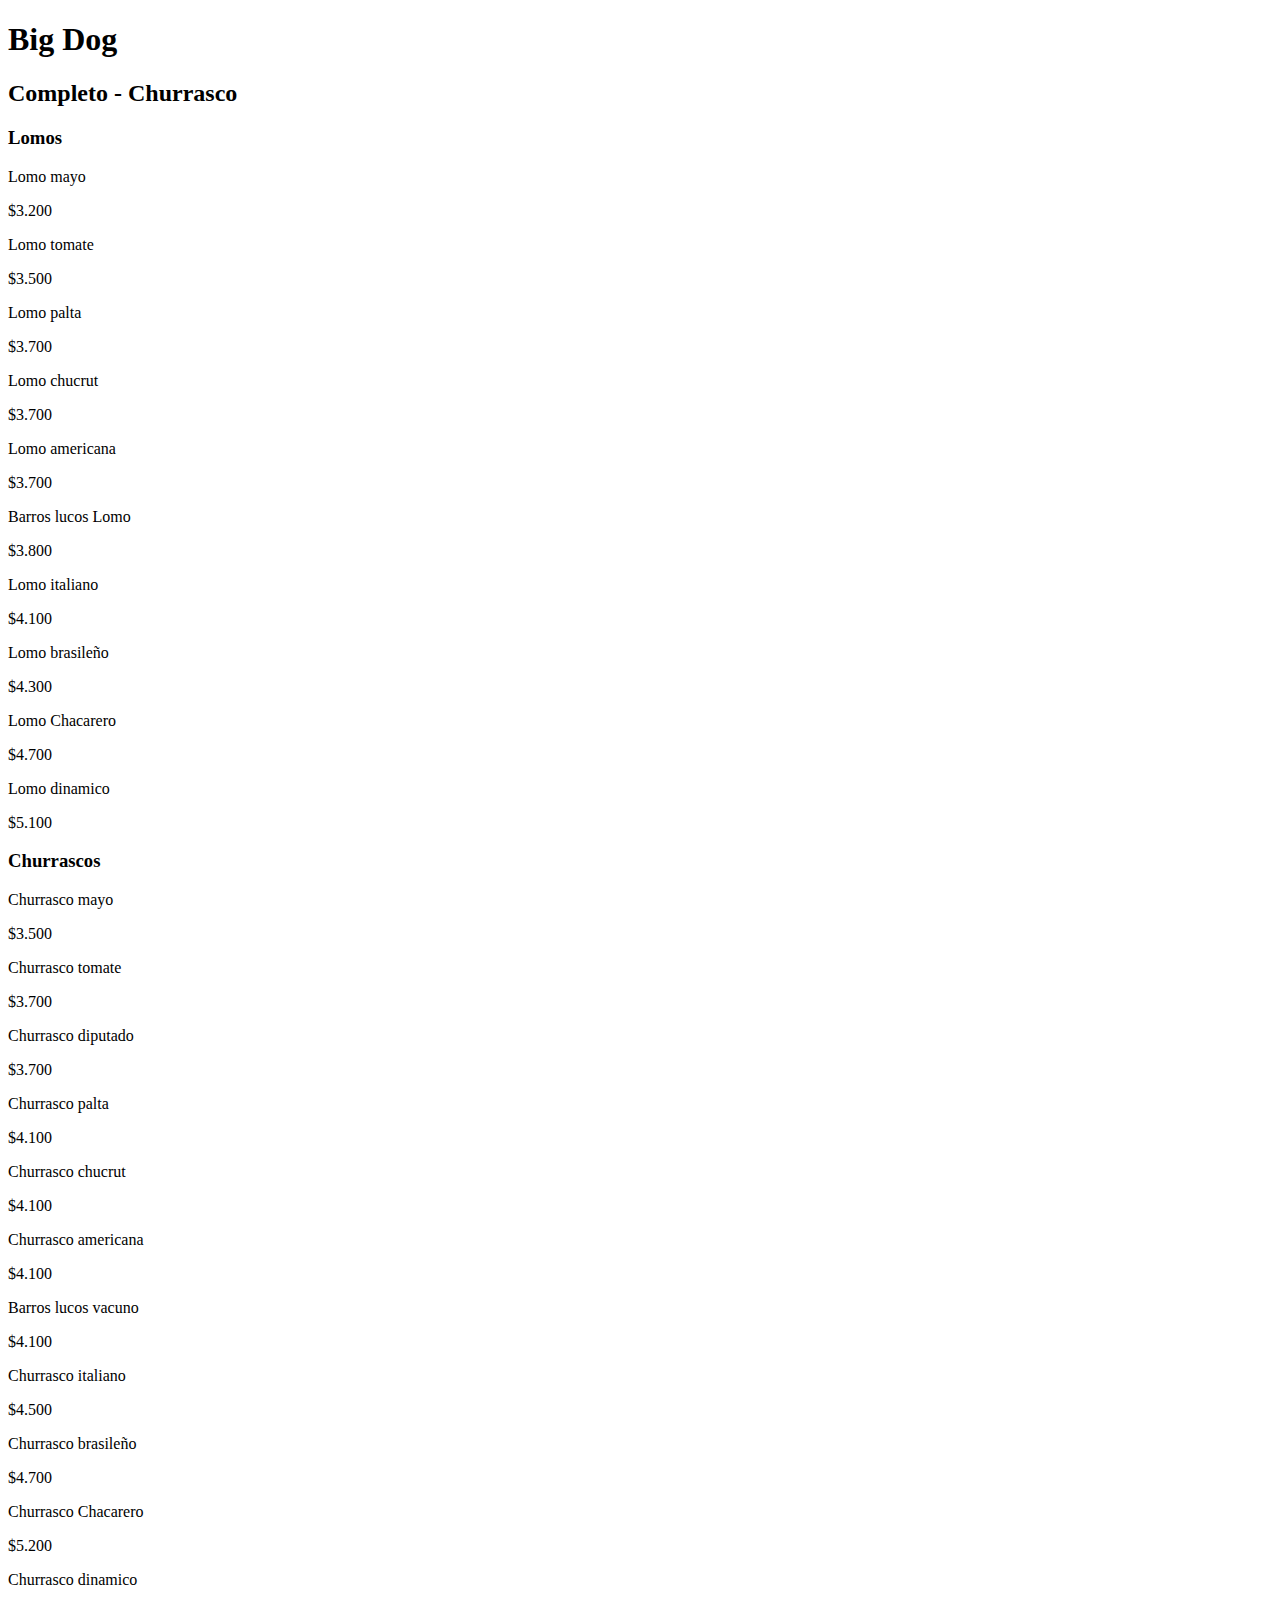
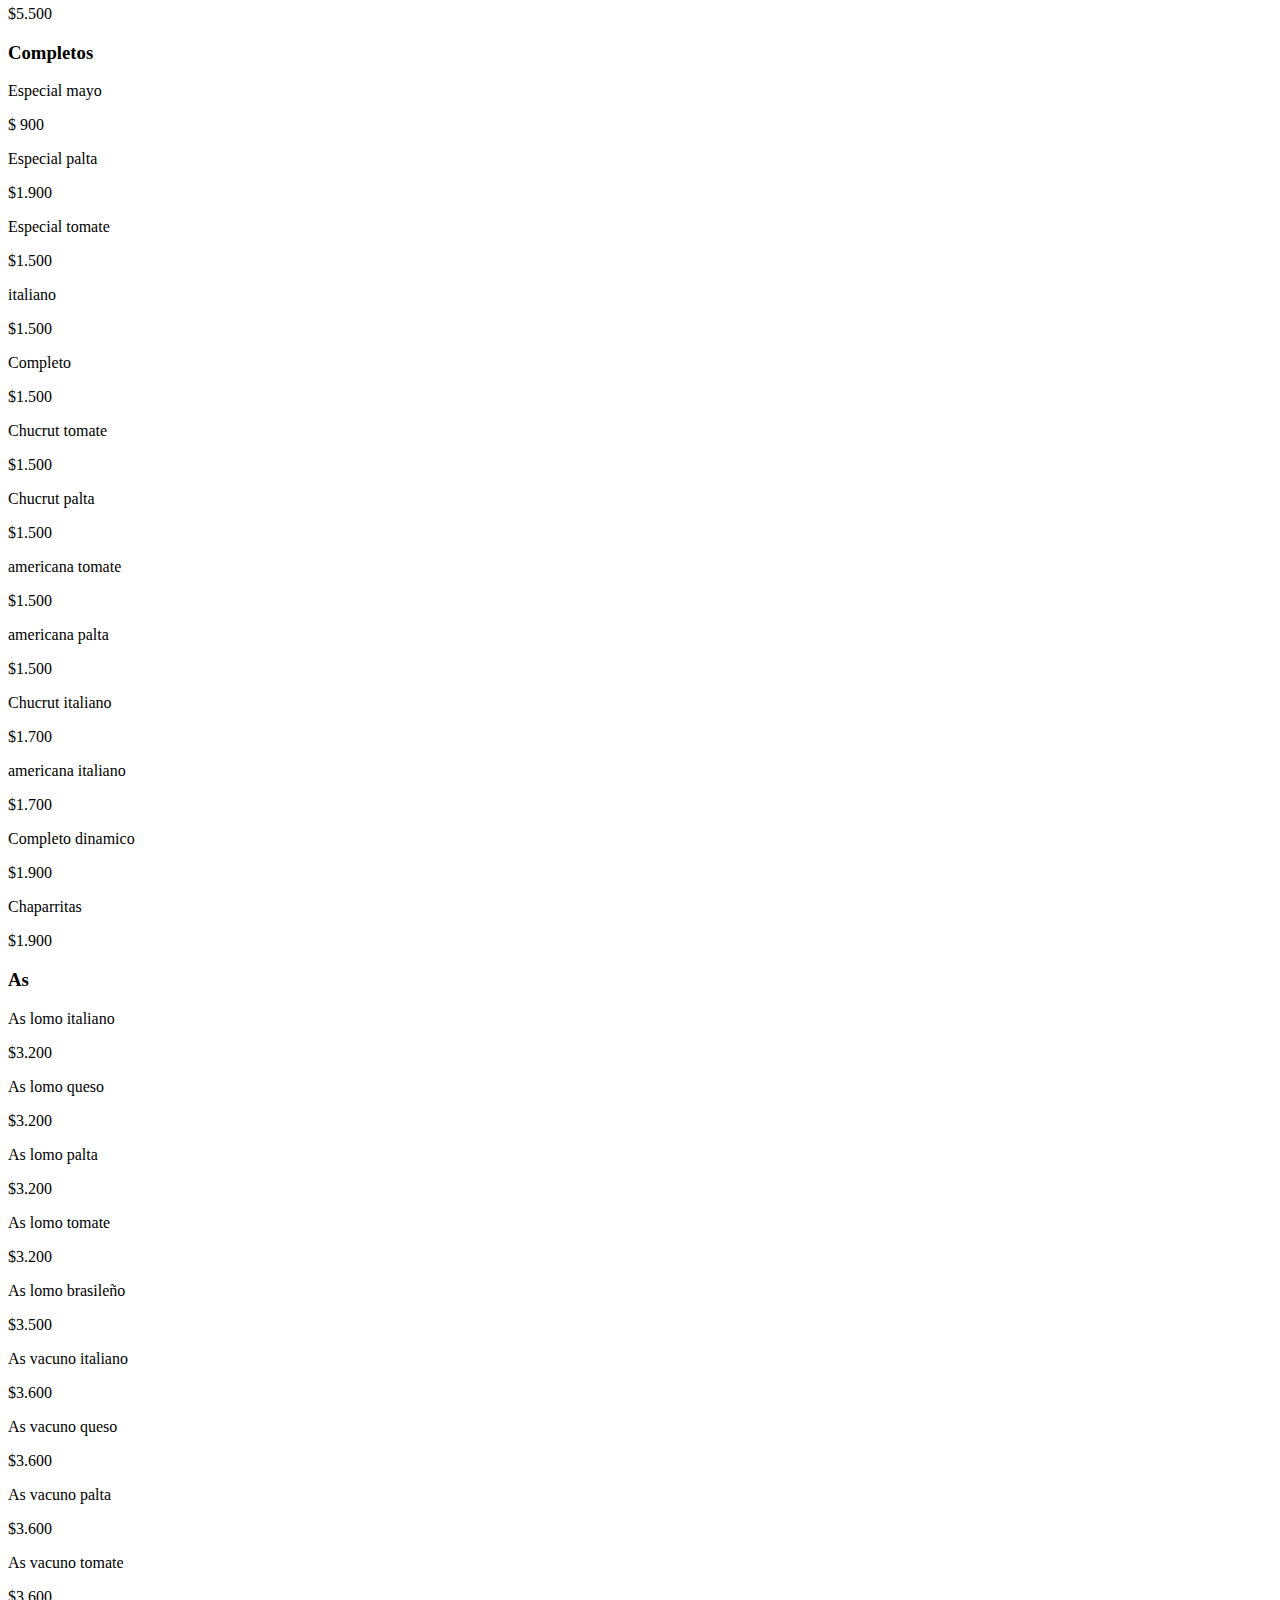
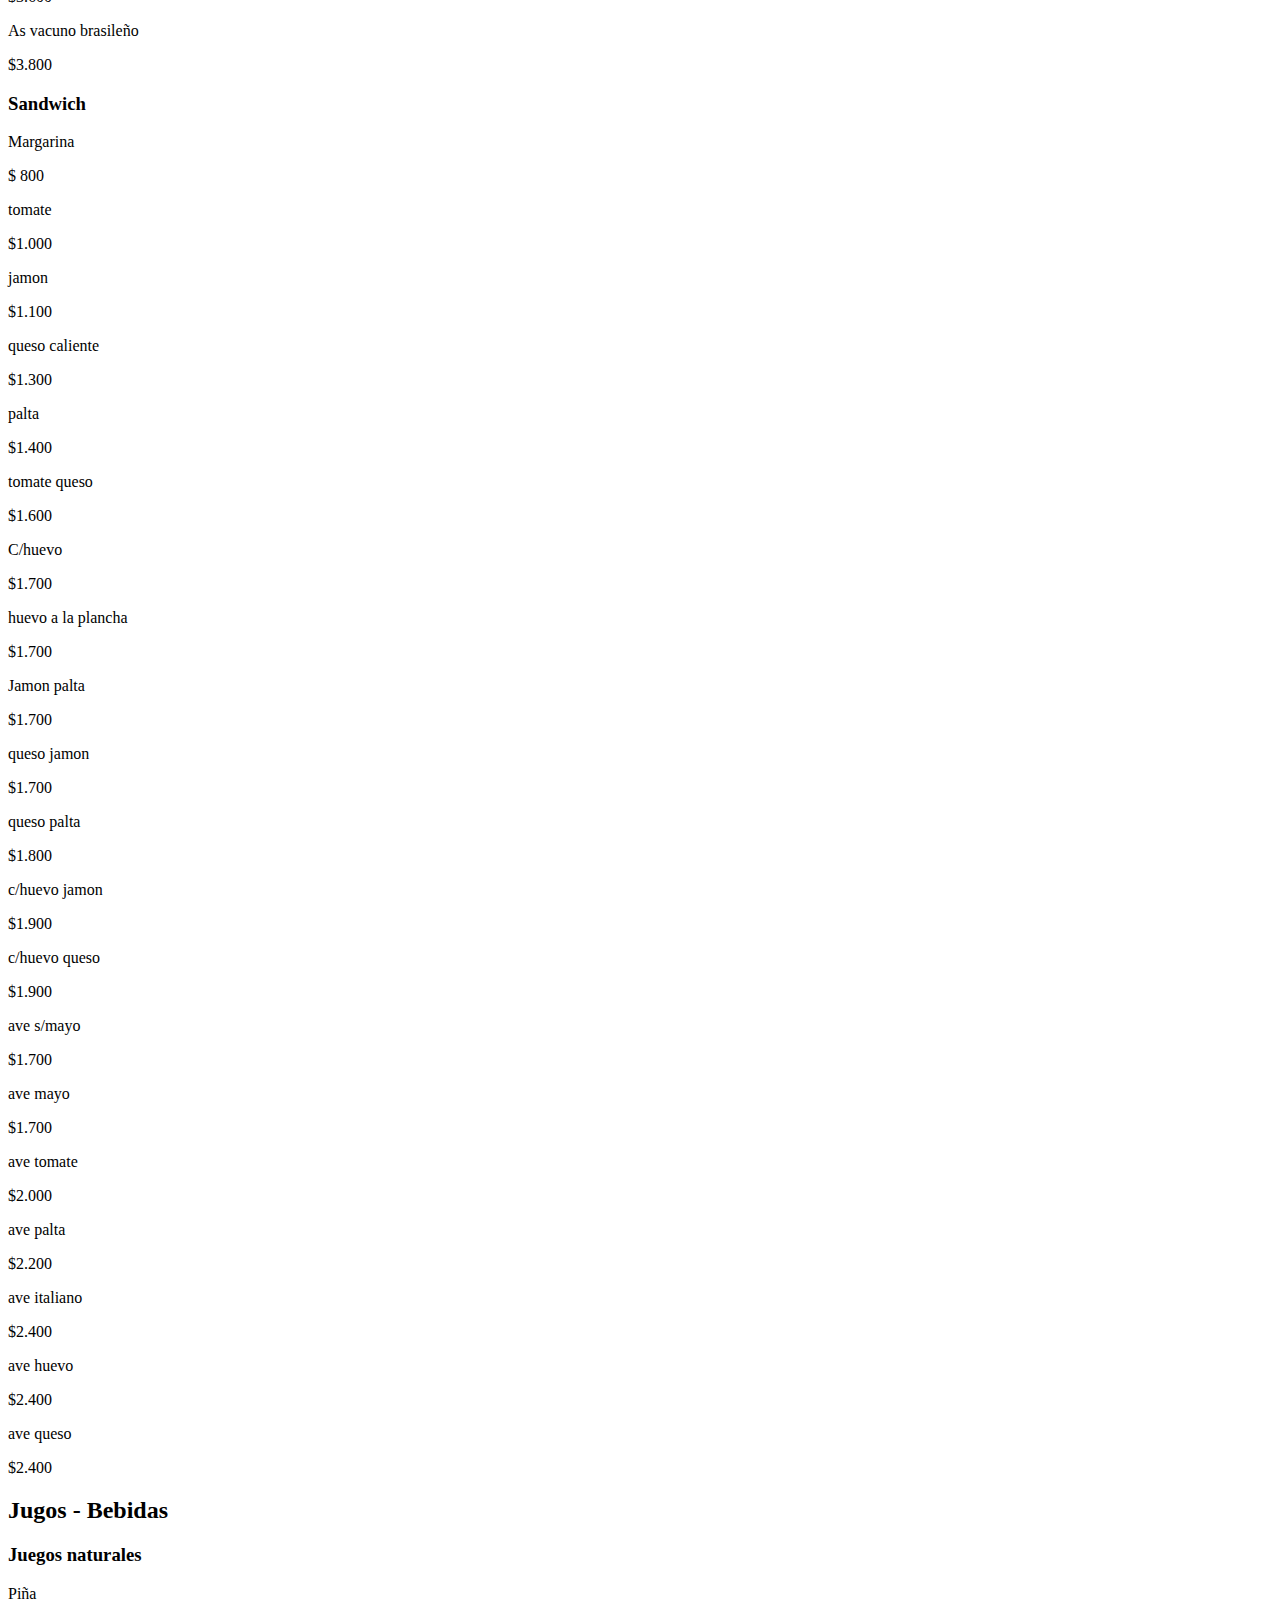
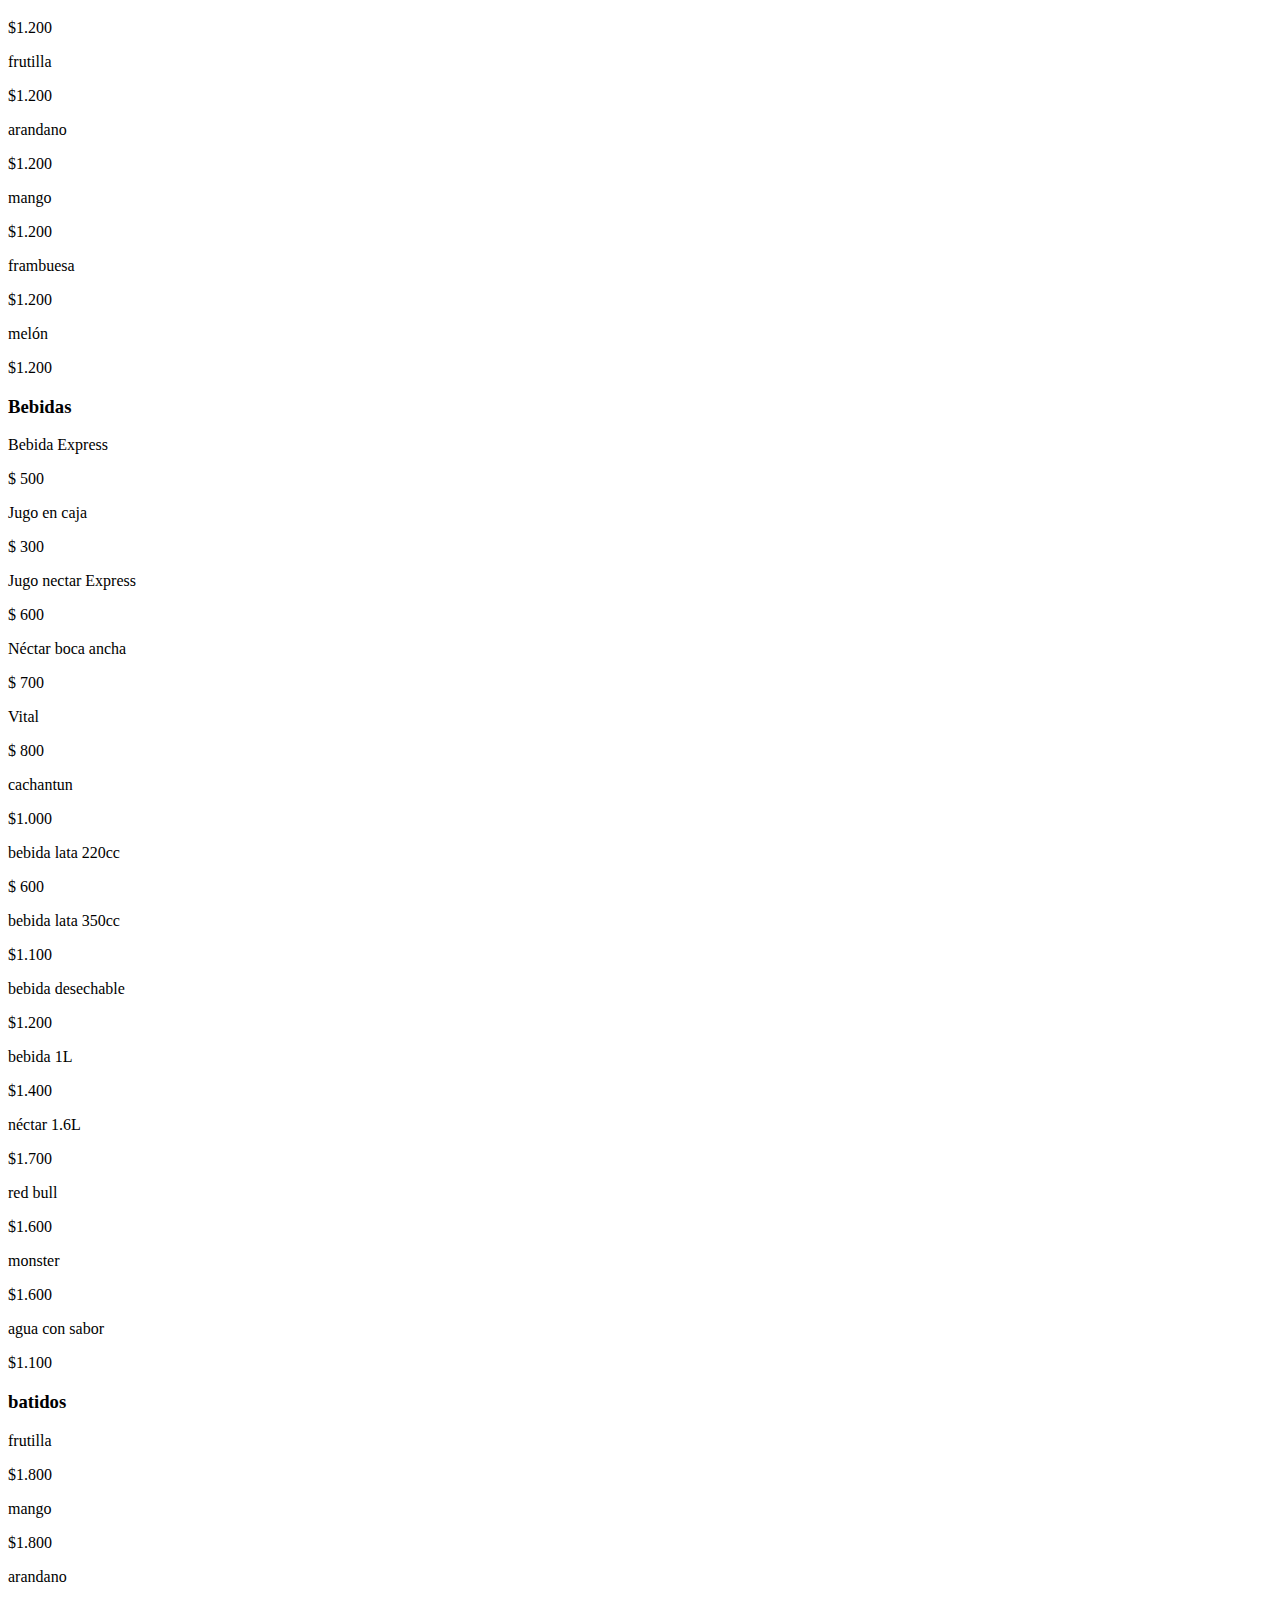
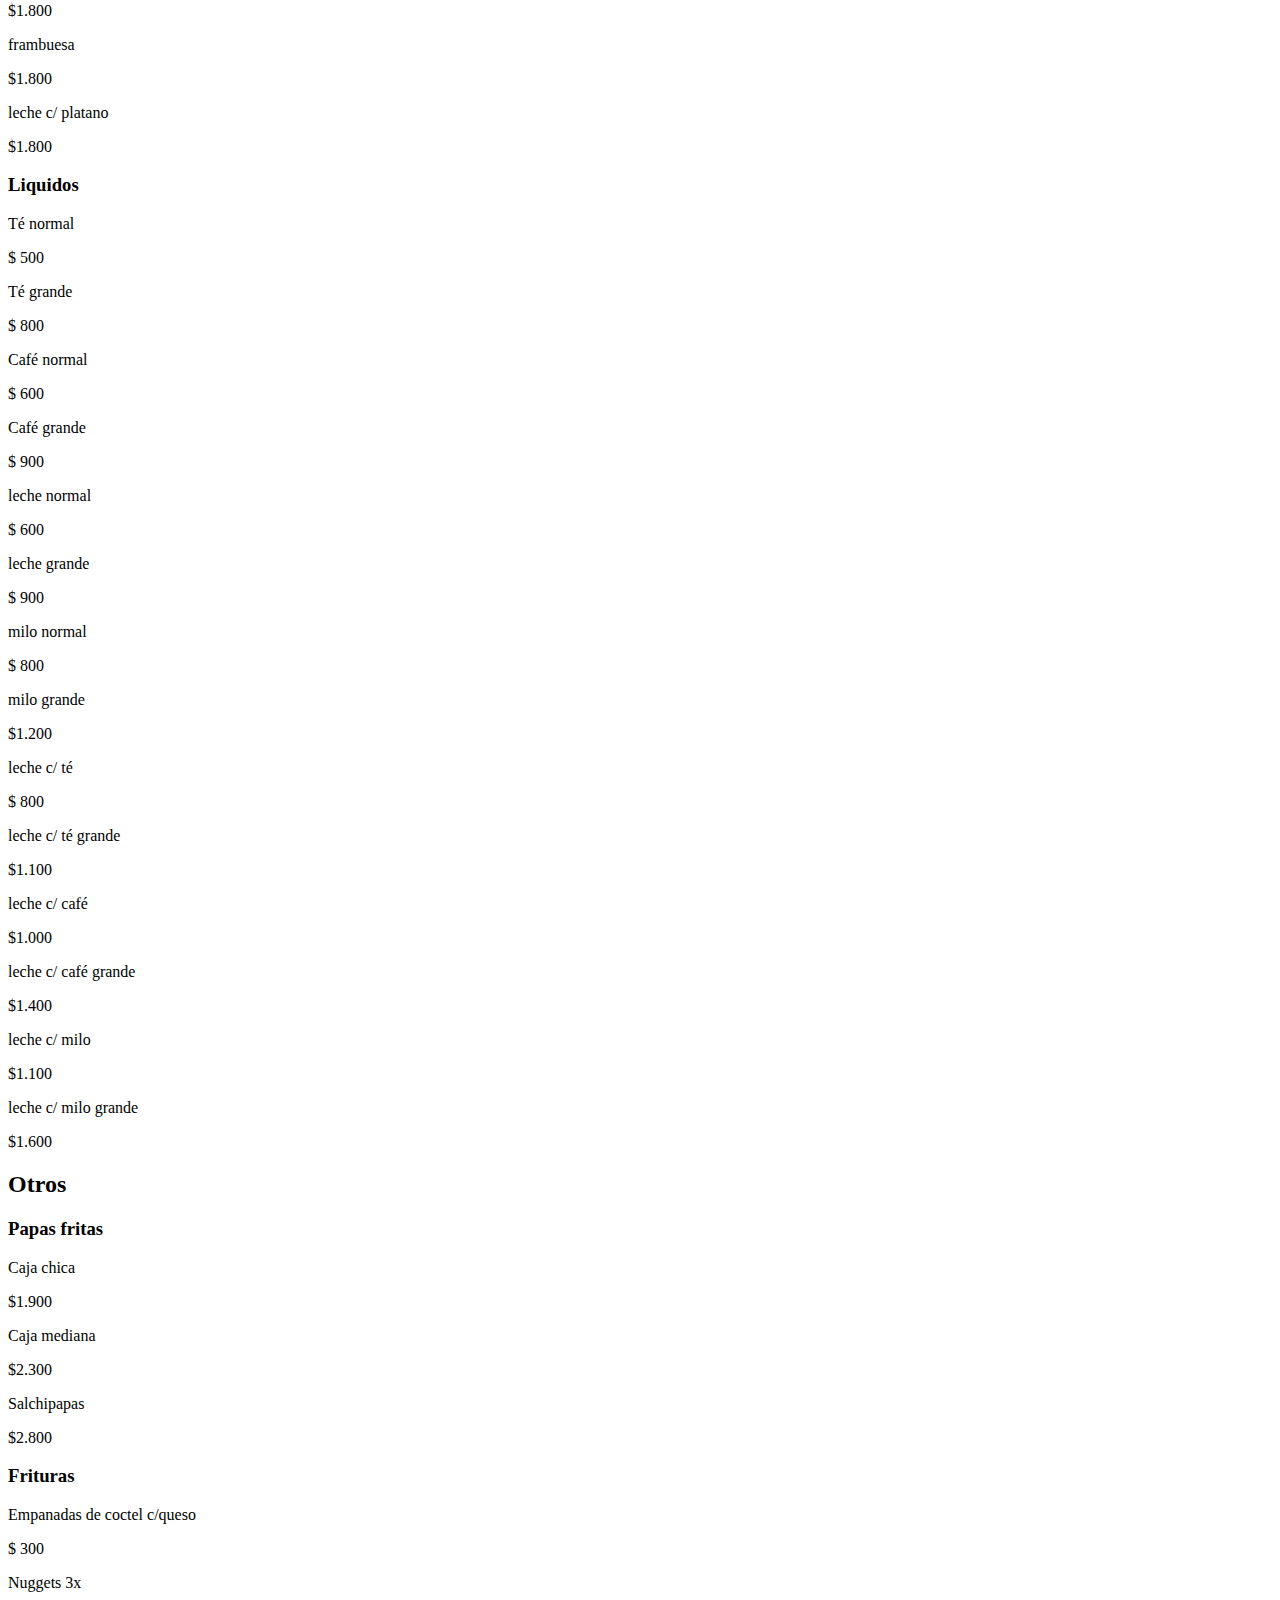
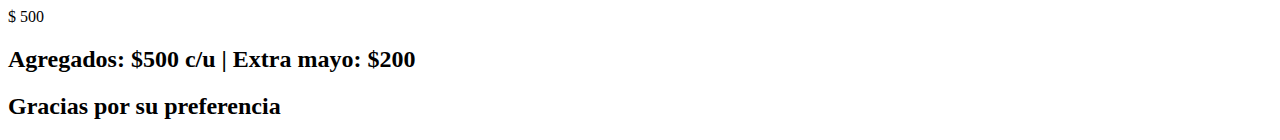
==== hosting/src/index.html @ f4007a02 "Actualizacion precios navidad" ====
<!DOCTYPE html>
<html lang="en"><head><meta http-equiv="Content-Type" content="text/html; charset=UTF-8">
    
    <meta name="viewport" content="width=device-width, initial-scale=1.0">
    <title>Document</title>
    <link rel="stylesheet" href="style.css">
</head>
<body>

    <div class="bg-image"></div>
    <h1>Big Dog</h1>

    <section class="container">
        <h2 class="left">Completo - Churrasco</h2>
        <section class="menu">
            <div class="group">
                <h3>Lomos</h3>
                <div class="price">
                    <p>Lomo mayo </p><span>$3.200</span>
                    <p>Lomo tomate </p><span>$3.500</span>
                    <p>Lomo palta </p><span>$3.700</span>
                    <p>Lomo chucrut </p><span>$3.700</span>
                    <p>Lomo americana </p><span>$3.700</span>
                    <p>Barros lucos Lomo </p><span>$3.800</span>
                    <p>Lomo italiano </p><span>$4.100</span>
                    <p>Lomo brasileño </p><span>$4.300</span>
                    <p>Lomo Chacarero </p><span>$4.700</span>
                    <p>Lomo dinamico </p><span>$5.100</span>
                </div>
            </div>
            <div class="group">
                <h3>Churrascos</h3>
                <div class="price">
                    <p>Churrasco mayo </p><span>$3.500</span>
                    <p>Churrasco tomate </p><span>$3.700</span>
                    <p>Churrasco diputado </p><span>$3.700</span>
                    <p>Churrasco palta </p><span>$4.100</span>
                    <p>Churrasco chucrut </p><span>$4.100</span>
                    <p>Churrasco americana </p><span>$4.100</span>
                    <p>Barros lucos vacuno </p><span>$4.100</span>
                    <p>Churrasco italiano </p><span>$4.500</span>
                    <p>Churrasco brasileño </p><span>$4.700</span>
                    <p>Churrasco Chacarero </p><span>$5.200</span>
                    <p>Churrasco dinamico </p><span>$5.500</span>
                </div>
            </div>
            <div class="group">
                <h3>Completos</h3>
                <div class="price">
                    <p>Especial mayo </p><span>$  900</span>
                    <p>Especial palta </p><span>$1.900</span>
                    <p>Especial tomate </p><span>$1.500</span>
                    <p>italiano </p><span>$1.500</span>
                    <p>Completo </p><span>$1.500</span>
                    <p>Chucrut tomate </p><span>$1.500</span>
                    <p>Chucrut palta </p><span>$1.500</span>
                    <p>americana tomate </p><span>$1.500</span>
                    <p>americana palta </p><span>$1.500</span>
                    <p>Chucrut italiano </p><span>$1.700</span>
                    <p>americana italiano </p><span>$1.700</span>
                    <p>Completo dinamico</p><span>$1.900</span>
                    <p>Chaparritas </p><span>$1.900</span>
                </div>
            </div>
            <div class="group">
                <h3>As</h3>
                <div class="price">
                    <p>As lomo italiano </p><span>$3.200</span>
                    <p>As lomo queso </p><span>$3.200</span>
                    <p>As lomo palta </p><span>$3.200</span>
                    <p>As lomo tomate </p><span>$3.200</span>
                    <p>As lomo brasileño </p><span>$3.500</span>
                    <p>As vacuno italiano </p><span>$3.600</span>
                    <p>As vacuno queso </p><span>$3.600</span>
                    <p>As vacuno palta </p><span>$3.600</span>
                    <p>As vacuno tomate </p><span>$3.600</span>
                    <p>As vacuno brasileño </p><span>$3.800</span>
                </div>
            </div>
            <div class="group">
                <h3>Sandwich</h3>
                <div class="price">
                    <p>Margarina </p><span>$  800</span>
                    <p>tomate </p><span>$1.000</span>
                    <p>jamon </p><span>$1.100</span>
                    <p>queso caliente </p><span>$1.300</span>
                    <p>palta </p><span>$1.400</span>
                    <p>tomate queso </p><span>$1.600</span>
                    <p>C/huevo </p><span>$1.700</span>
                    <p>huevo a la plancha </p><span>$1.700</span>
                    <p>Jamon palta </p><span>$1.700</span>
                    <p>queso jamon </p><span>$1.700</span>
                    <p>queso palta </p><span>$1.800</span>
                    <p>c/huevo jamon </p><span>$1.900</span>
                    <p>c/huevo queso </p><span>$1.900</span>
                    <p>ave s/mayo </p><span>$1.700</span>
                    <p>ave mayo </p><span>$1.700</span>
                    <p>ave tomate </p><span>$2.000</span>
                    <p>ave palta </p><span>$2.200</span>
                    <p>ave italiano </p><span>$2.400</span>
                    <p>ave huevo </p><span>$2.400</span>
                    <p>ave queso </p><span>$2.400</span>
                </div>
            </div>
        </section>
        <h2>Jugos - Bebidas</h2>
        <section class="menu">
            <div class="group">
                <h3>Juegos naturales</h3>
                <div class="price">
                    <p>Piña </p><span>$1.200</span>
                    <p>frutilla </p><span>$1.200</span>
                    <p>arandano </p><span>$1.200</span>
                    <p>mango </p><span>$1.200</span>
                    <p>frambuesa </p><span>$1.200</span>
                    <p>melón </p><span>$1.200</span>
                </div>
            </div>
            <div class="group">
                <h3>Bebidas</h3>
                <div class="price">
                    <p>Bebida Express </p><span>$  500</span>
                    <p>Jugo en caja </p><span>$  300</span>
                    <p>Jugo nectar Express </p><span>$  600</span>
                    <p>Néctar boca ancha </p><span>$  700</span>
                    <p>Vital </p><span>$  800</span>
                    <p>cachantun </p><span>$1.000</span>
                    <p>bebida lata 220cc </p><span>$  600</span>
                    <p>bebida lata 350cc </p><span>$1.100</span>
                    <p>bebida desechable </p><span>$1.200</span>
                    <p>bebida 1L </p><span>$1.400</span>
                    <p>néctar 1.6L </p><span>$1.700</span>
                    <p>red bull </p><span>$1.600</span>
                    <p>monster </p><span>$1.600</span>
                    <p>agua con sabor </p><span>$1.100</span>
                </div>
            </div>
            <div class="group">
                <h3>batidos</h3>
                <div class="price">
                    <p>frutilla </p><span>$1.800</span>
                    <p>mango </p><span>$1.800</span>
                    <p>arandano </p><span>$1.800</span>
                    <p>frambuesa </p><span>$1.800</span>
                    <p>leche c/ platano </p><span>$1.800</span>
                </div>
            </div>
            <div class="group">
                <h3>Liquidos</h3>
                <div class="price">
                    <p>Té normal </p><span>$  500</span>
                    <p>Té grande </p><span>$  800</span>
                    <p>Café normal </p><span>$  600</span>
                    <p>Café grande </p><span>$  900</span>
                    <p>leche normal </p><span>$  600</span>
                    <p>leche grande </p><span>$  900</span>
                    <p>milo normal </p><span>$  800</span>
                    <p>milo grande </p><span>$1.200</span>
                    <p>leche c/ té </p><span>$  800</span>
                    <p>leche c/ té grande </p><span>$1.100</span>
                    <p>leche c/ café </p><span>$1.000</span>
                    <p>leche c/ café grande </p><span>$1.400</span>
                    <p>leche c/ milo </p><span>$1.100</span>
                    <p>leche c/ milo grande </p><span>$1.600</span>
                </div>
            </div>
        </section>
        <h2>Otros</h2>
        <section class="menu">
            <div class="group">
                <h3>Papas fritas</h3>
                <div class="price">
                    <p>Caja chica </p><span>$1.900</span>
                    <p>Caja mediana </p><span>$2.300</span>
                    <p>Salchipapas </p><span>$2.800</span>
                </div>
            </div>
            <div class="group">
                <h3>Frituras</h3>
                <div class="price">
                    <p>Empanadas de coctel c/queso </p><span>$  300</span>
                    <p>Nuggets 3x </p><span>$  500</span>
                </div>
            </div>
        </section>
    </section>

    <h2>Agregados: $500 c/u | Extra mayo: $200</h2>
    <h2>Gracias por su preferencia</h2>

</body></html>
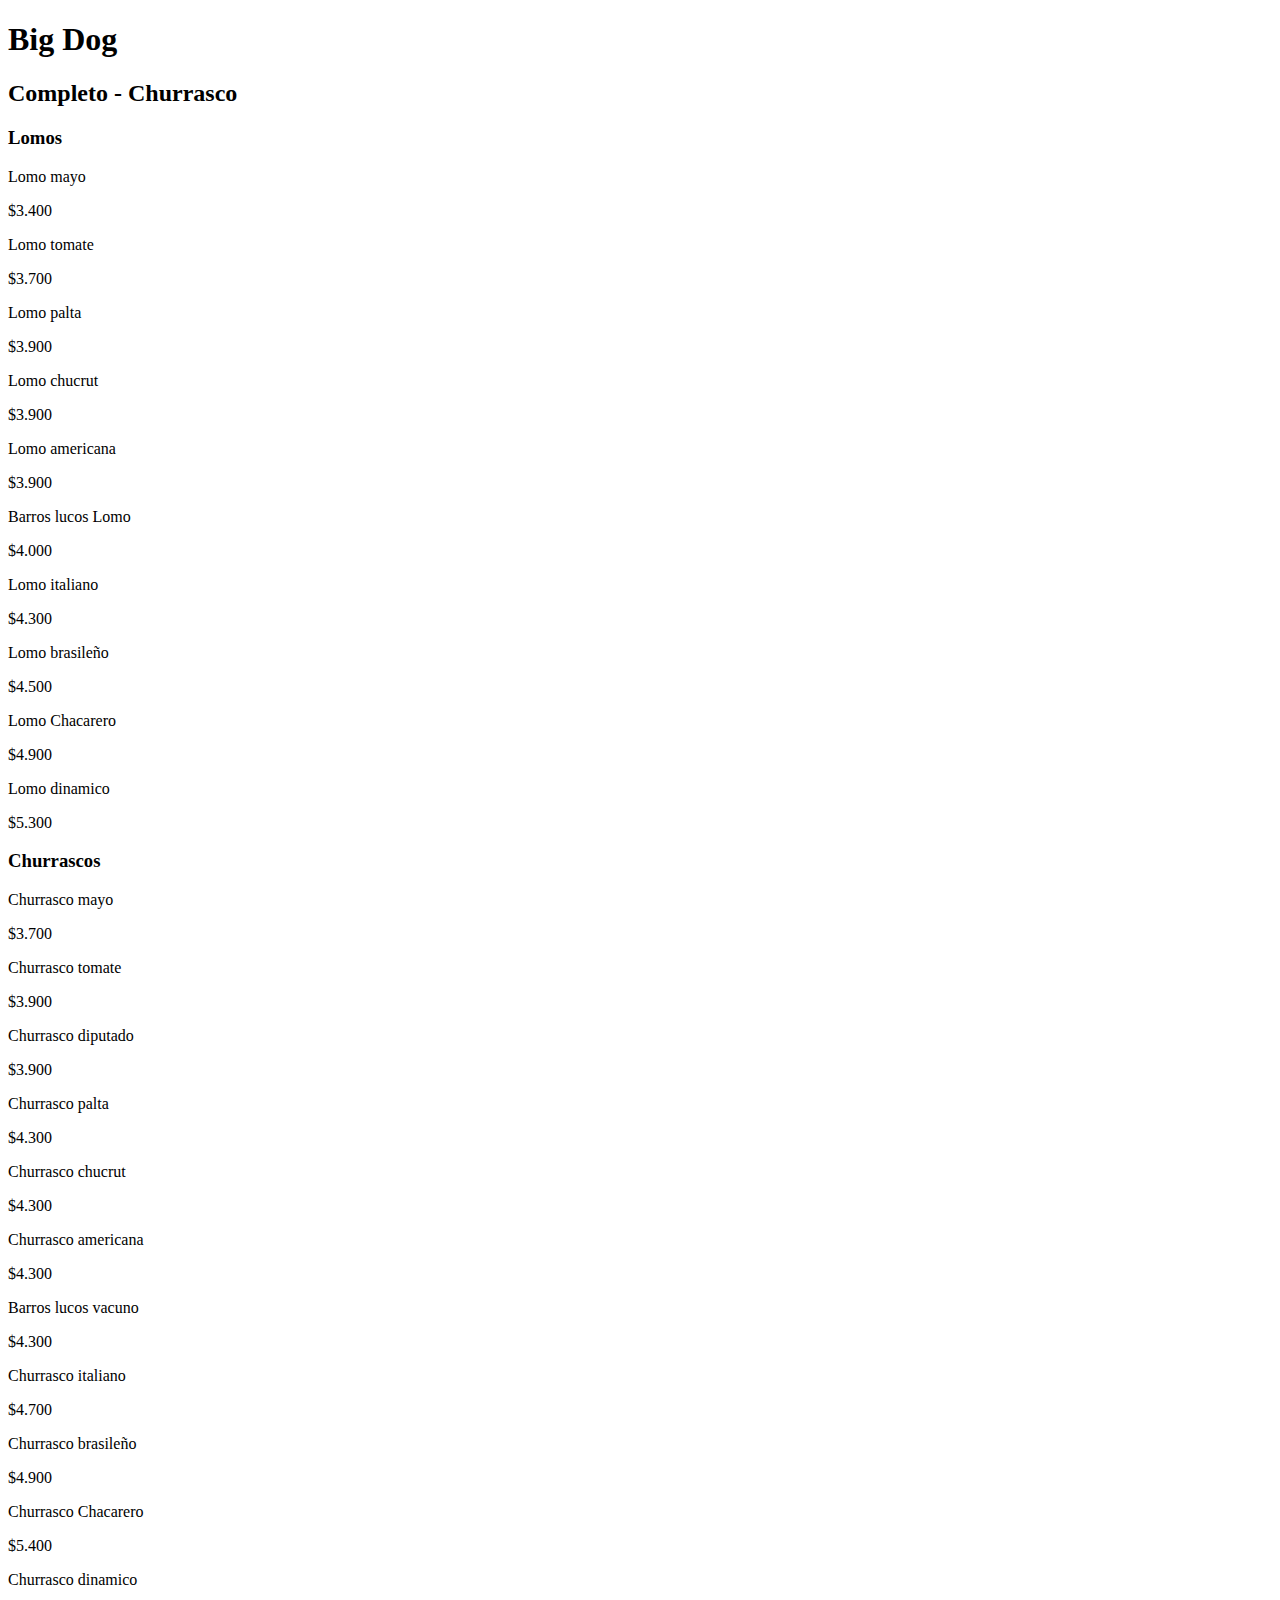
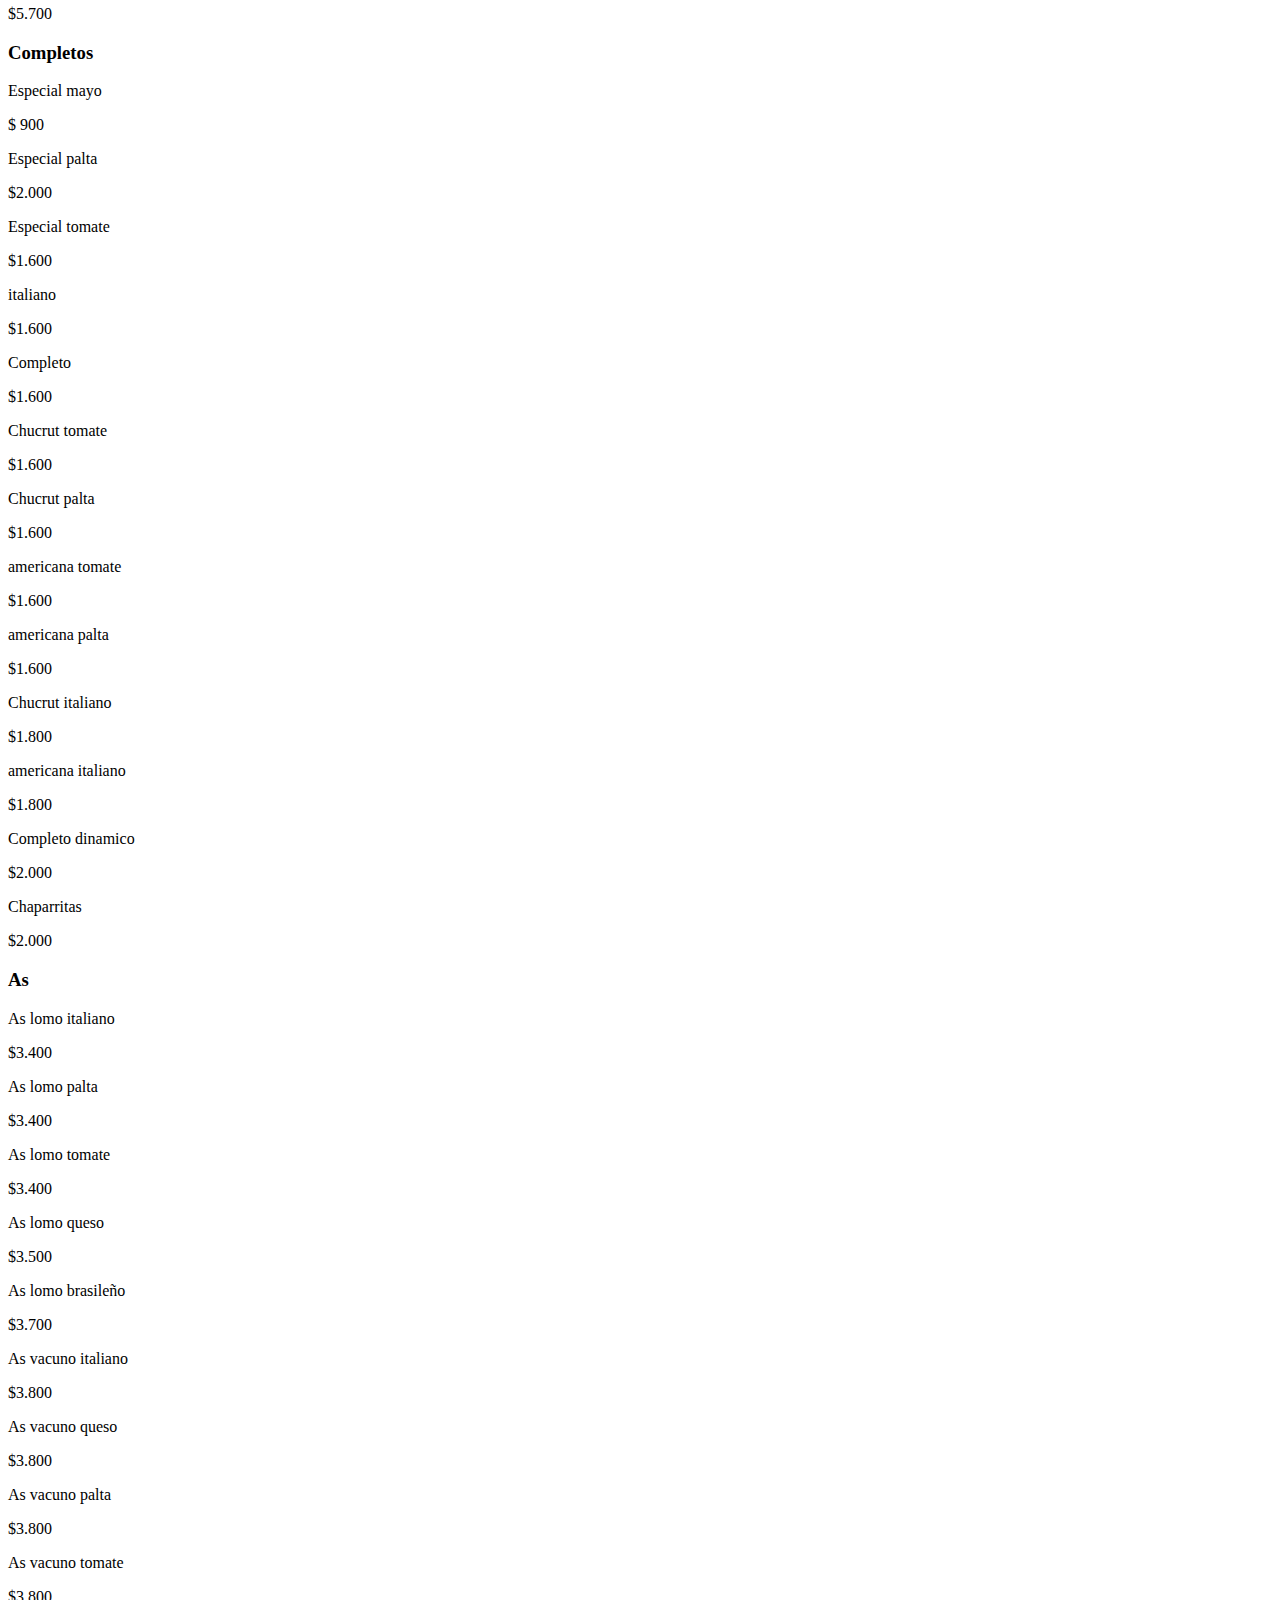
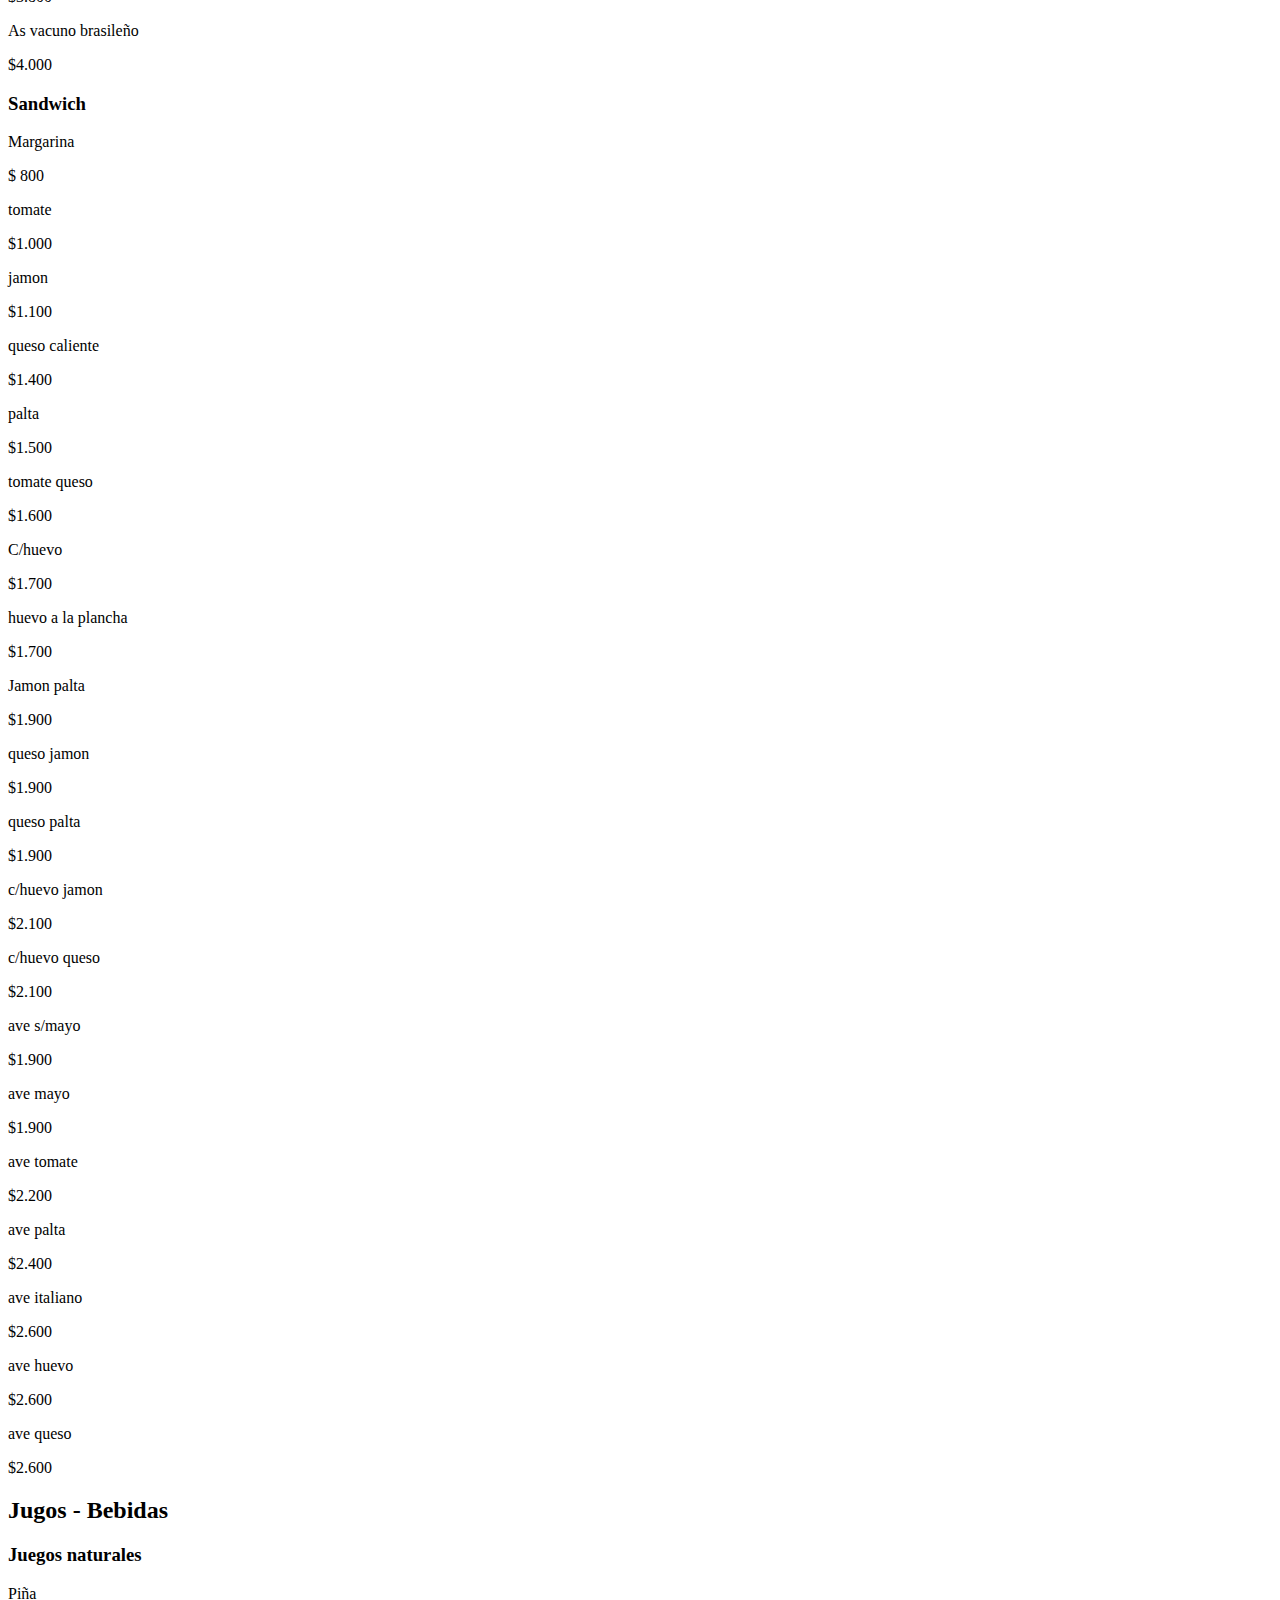
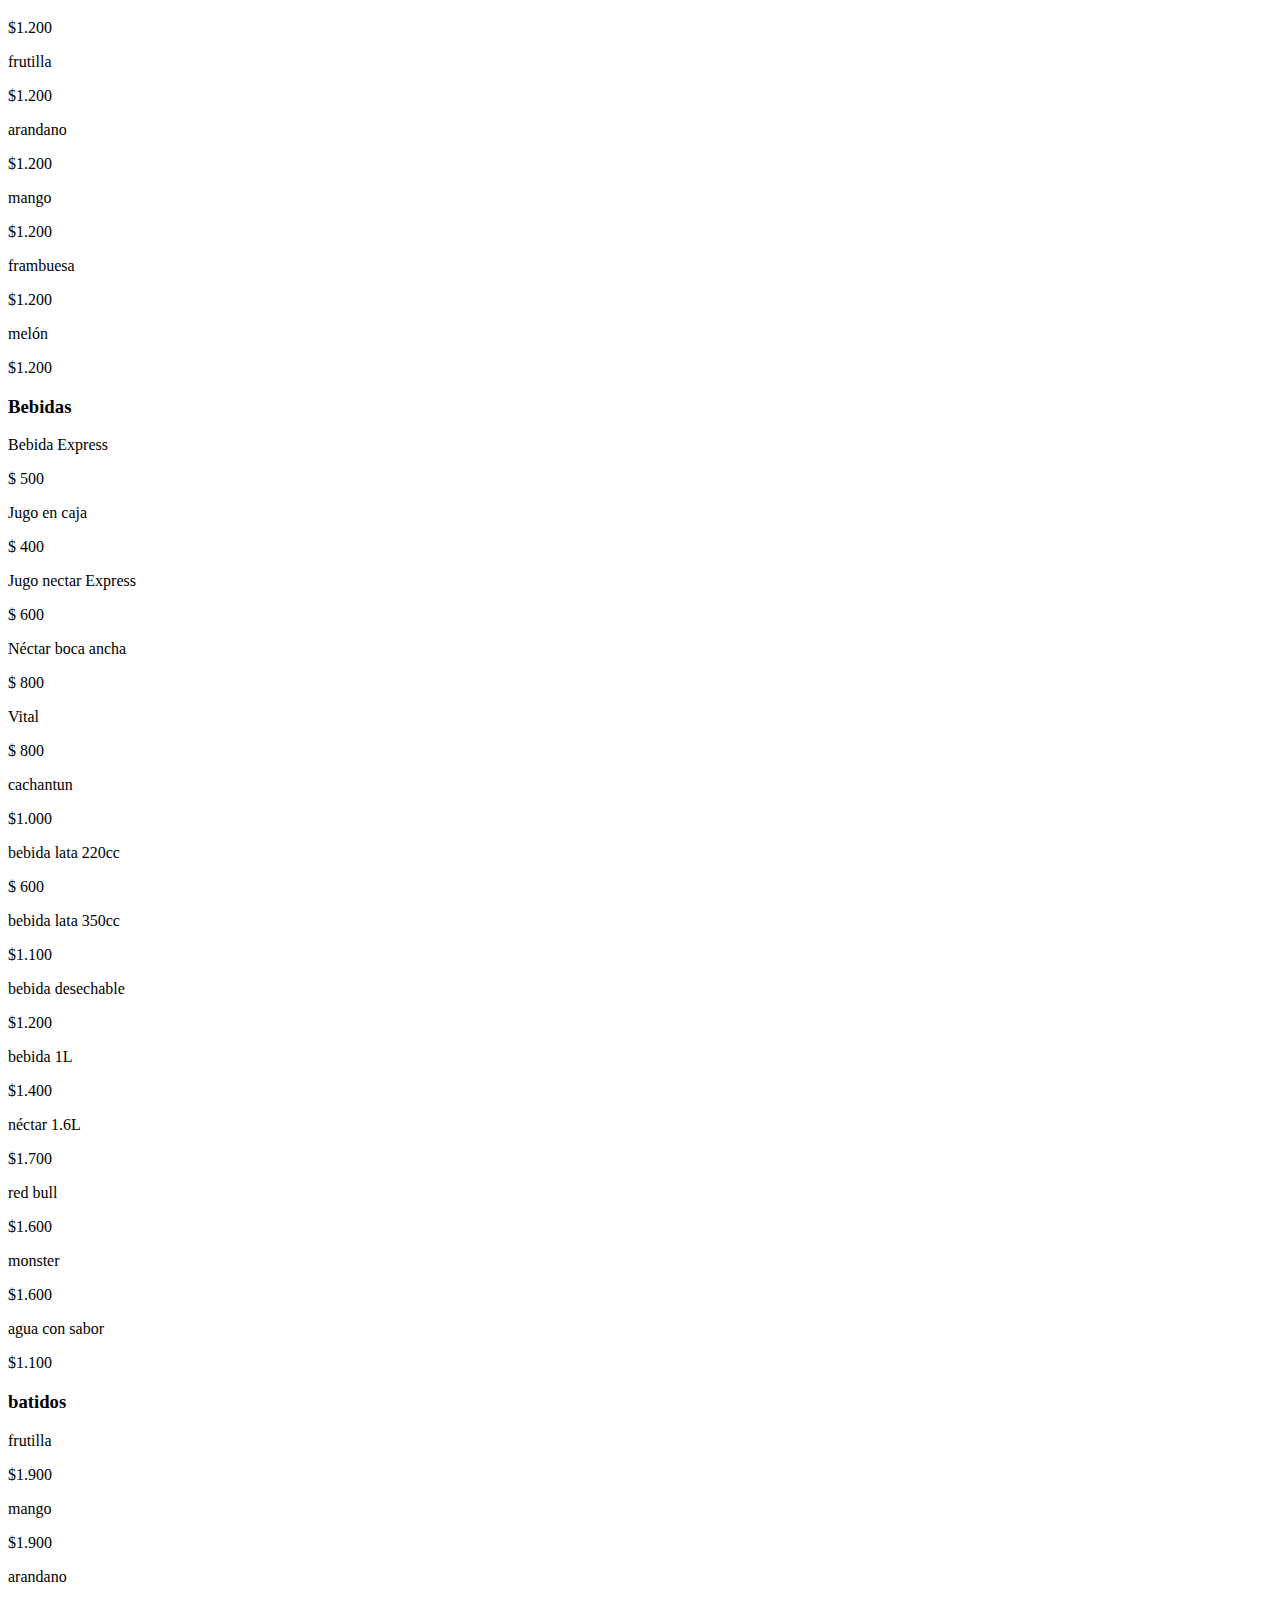
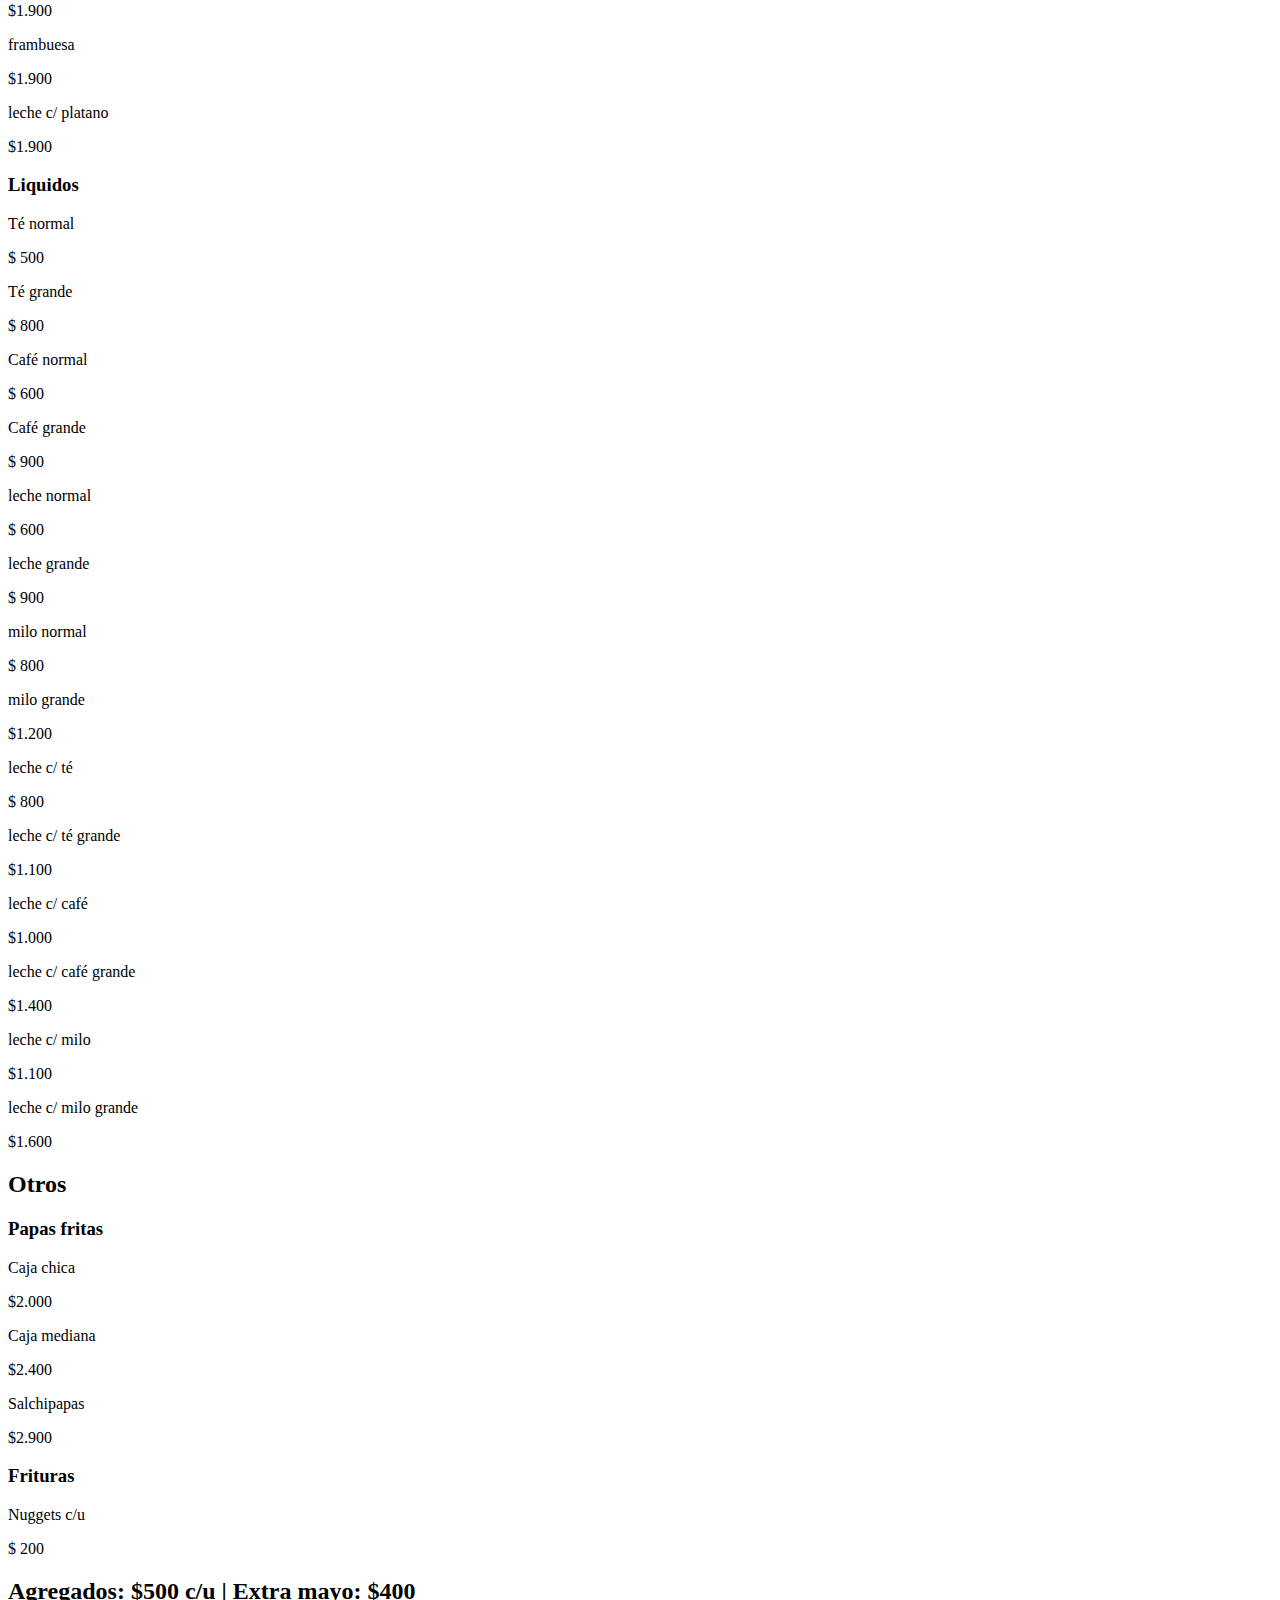
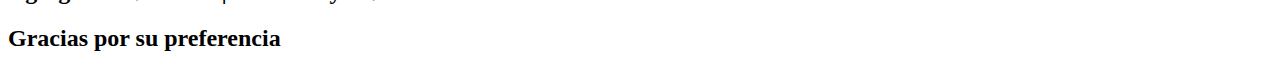
==== commit 29bdf089: "Actualizacion precios invierno" ====
--- a/hosting/src/index.html
+++ b/hosting/src/index.html
@@ -16,65 +16,65 @@
             <div class="group">
                 <h3>Lomos</h3>
                 <div class="price">
-                    <p>Lomo mayo </p><span>$3.200</span>
-                    <p>Lomo tomate </p><span>$3.500</span>
-                    <p>Lomo palta </p><span>$3.700</span>
-                    <p>Lomo chucrut </p><span>$3.700</span>
-                    <p>Lomo americana </p><span>$3.700</span>
-                    <p>Barros lucos Lomo </p><span>$3.800</span>
-                    <p>Lomo italiano </p><span>$4.100</span>
-                    <p>Lomo brasileño </p><span>$4.300</span>
-                    <p>Lomo Chacarero </p><span>$4.700</span>
-                    <p>Lomo dinamico </p><span>$5.100</span>
+                    <p>Lomo mayo </p><span>$3.400</span>
+                    <p>Lomo tomate </p><span>$3.700</span>
+                    <p>Lomo palta </p><span>$3.900</span>
+                    <p>Lomo chucrut </p><span>$3.900</span>
+                    <p>Lomo americana </p><span>$3.900</span>
+                    <p>Barros lucos Lomo </p><span>$4.000</span>
+                    <p>Lomo italiano </p><span>$4.300</span>
+                    <p>Lomo brasileño </p><span>$4.500</span>
+                    <p>Lomo Chacarero </p><span>$4.900</span>
+                    <p>Lomo dinamico </p><span>$5.300</span>
                 </div>
             </div>
             <div class="group">
                 <h3>Churrascos</h3>
                 <div class="price">
-                    <p>Churrasco mayo </p><span>$3.500</span>
-                    <p>Churrasco tomate </p><span>$3.700</span>
-                    <p>Churrasco diputado </p><span>$3.700</span>
-                    <p>Churrasco palta </p><span>$4.100</span>
-                    <p>Churrasco chucrut </p><span>$4.100</span>
-                    <p>Churrasco americana </p><span>$4.100</span>
-                    <p>Barros lucos vacuno </p><span>$4.100</span>
-                    <p>Churrasco italiano </p><span>$4.500</span>
-                    <p>Churrasco brasileño </p><span>$4.700</span>
-                    <p>Churrasco Chacarero </p><span>$5.200</span>
-                    <p>Churrasco dinamico </p><span>$5.500</span>
+                    <p>Churrasco mayo </p><span>$3.700</span>
+                    <p>Churrasco tomate </p><span>$3.900</span>
+                    <p>Churrasco diputado </p><span>$3.900</span>
+                    <p>Churrasco palta </p><span>$4.300</span>
+                    <p>Churrasco chucrut </p><span>$4.300</span>
+                    <p>Churrasco americana </p><span>$4.300</span>
+                    <p>Barros lucos vacuno </p><span>$4.300</span>
+                    <p>Churrasco italiano </p><span>$4.700</span>
+                    <p>Churrasco brasileño </p><span>$4.900</span>
+                    <p>Churrasco Chacarero </p><span>$5.400</span>
+                    <p>Churrasco dinamico </p><span>$5.700</span>
                 </div>
             </div>
             <div class="group">
                 <h3>Completos</h3>
                 <div class="price">
                     <p>Especial mayo </p><span>$  900</span>
-                    <p>Especial palta </p><span>$1.900</span>
-                    <p>Especial tomate </p><span>$1.500</span>
-                    <p>italiano </p><span>$1.500</span>
-                    <p>Completo </p><span>$1.500</span>
-                    <p>Chucrut tomate </p><span>$1.500</span>
-                    <p>Chucrut palta </p><span>$1.500</span>
-                    <p>americana tomate </p><span>$1.500</span>
-                    <p>americana palta </p><span>$1.500</span>
-                    <p>Chucrut italiano </p><span>$1.700</span>
-                    <p>americana italiano </p><span>$1.700</span>
-                    <p>Completo dinamico</p><span>$1.900</span>
-                    <p>Chaparritas </p><span>$1.900</span>
+                    <p>Especial palta </p><span>$2.000</span>
+                    <p>Especial tomate </p><span>$1.600</span>
+                    <p>italiano </p><span>$1.600</span>
+                    <p>Completo </p><span>$1.600</span>
+                    <p>Chucrut tomate </p><span>$1.600</span>
+                    <p>Chucrut palta </p><span>$1.600</span>
+                    <p>americana tomate </p><span>$1.600</span>
+                    <p>americana palta </p><span>$1.600</span>
+                    <p>Chucrut italiano </p><span>$1.800</span>
+                    <p>americana italiano </p><span>$1.800</span>
+                    <p>Completo dinamico</p><span>$2.000</span>
+                    <p>Chaparritas </p><span>$2.000</span>
                 </div>
             </div>
             <div class="group">
                 <h3>As</h3>
                 <div class="price">
-                    <p>As lomo italiano </p><span>$3.200</span>
-                    <p>As lomo queso </p><span>$3.200</span>
-                    <p>As lomo palta </p><span>$3.200</span>
-                    <p>As lomo tomate </p><span>$3.200</span>
-                    <p>As lomo brasileño </p><span>$3.500</span>
-                    <p>As vacuno italiano </p><span>$3.600</span>
-                    <p>As vacuno queso </p><span>$3.600</span>
-                    <p>As vacuno palta </p><span>$3.600</span>
-                    <p>As vacuno tomate </p><span>$3.600</span>
-                    <p>As vacuno brasileño </p><span>$3.800</span>
+                    <p>As lomo italiano </p><span>$3.400</span>
+                    <p>As lomo palta </p><span>$3.400</span>
+                    <p>As lomo tomate </p><span>$3.400</span>
+                    <p>As lomo queso </p><span>$3.500</span>
+                    <p>As lomo brasileño </p><span>$3.700</span>
+                    <p>As vacuno italiano </p><span>$3.800</span>
+                    <p>As vacuno queso </p><span>$3.800</span>
+                    <p>As vacuno palta </p><span>$3.800</span>
+                    <p>As vacuno tomate </p><span>$3.800</span>
+                    <p>As vacuno brasileño </p><span>$4.000</span>
                 </div>
             </div>
             <div class="group">
@@ -83,23 +83,23 @@
                     <p>Margarina </p><span>$  800</span>
                     <p>tomate </p><span>$1.000</span>
                     <p>jamon </p><span>$1.100</span>
-                    <p>queso caliente </p><span>$1.300</span>
-                    <p>palta </p><span>$1.400</span>
+                    <p>queso caliente </p><span>$1.400</span>
+                    <p>palta </p><span>$1.500</span>
                     <p>tomate queso </p><span>$1.600</span>
                     <p>C/huevo </p><span>$1.700</span>
                     <p>huevo a la plancha </p><span>$1.700</span>
-                    <p>Jamon palta </p><span>$1.700</span>
-                    <p>queso jamon </p><span>$1.700</span>
-                    <p>queso palta </p><span>$1.800</span>
-                    <p>c/huevo jamon </p><span>$1.900</span>
-                    <p>c/huevo queso </p><span>$1.900</span>
-                    <p>ave s/mayo </p><span>$1.700</span>
-                    <p>ave mayo </p><span>$1.700</span>
-                    <p>ave tomate </p><span>$2.000</span>
-                    <p>ave palta </p><span>$2.200</span>
-                    <p>ave italiano </p><span>$2.400</span>
-                    <p>ave huevo </p><span>$2.400</span>
-                    <p>ave queso </p><span>$2.400</span>
+                    <p>Jamon palta </p><span>$1.900</span>
+                    <p>queso jamon </p><span>$1.900</span>
+                    <p>queso palta </p><span>$1.900</span>
+                    <p>c/huevo jamon </p><span>$2.100</span>
+                    <p>c/huevo queso </p><span>$2.100</span>
+                    <p>ave s/mayo </p><span>$1.900</span>
+                    <p>ave mayo </p><span>$1.900</span>
+                    <p>ave tomate </p><span>$2.200</span>
+                    <p>ave palta </p><span>$2.400</span>
+                    <p>ave italiano </p><span>$2.600</span>
+                    <p>ave huevo </p><span>$2.600</span>
+                    <p>ave queso </p><span>$2.600</span>
                 </div>
             </div>
         </section>
@@ -120,9 +120,9 @@
                 <h3>Bebidas</h3>
                 <div class="price">
                     <p>Bebida Express </p><span>$  500</span>
-                    <p>Jugo en caja </p><span>$  300</span>
+                    <p>Jugo en caja </p><span>$  400</span>
                     <p>Jugo nectar Express </p><span>$  600</span>
-                    <p>Néctar boca ancha </p><span>$  700</span>
+                    <p>Néctar boca ancha </p><span>$  800</span>
                     <p>Vital </p><span>$  800</span>
                     <p>cachantun </p><span>$1.000</span>
                     <p>bebida lata 220cc </p><span>$  600</span>
@@ -138,11 +138,11 @@
             <div class="group">
                 <h3>batidos</h3>
                 <div class="price">
-                    <p>frutilla </p><span>$1.800</span>
-                    <p>mango </p><span>$1.800</span>
-                    <p>arandano </p><span>$1.800</span>
-                    <p>frambuesa </p><span>$1.800</span>
-                    <p>leche c/ platano </p><span>$1.800</span>
+                    <p>frutilla </p><span>$1.900</span>
+                    <p>mango </p><span>$1.900</span>
+                    <p>arandano </p><span>$1.900</span>
+                    <p>frambuesa </p><span>$1.900</span>
+                    <p>leche c/ platano </p><span>$1.900</span>
                 </div>
             </div>
             <div class="group">
@@ -170,22 +170,21 @@
             <div class="group">
                 <h3>Papas fritas</h3>
                 <div class="price">
-                    <p>Caja chica </p><span>$1.900</span>
-                    <p>Caja mediana </p><span>$2.300</span>
-                    <p>Salchipapas </p><span>$2.800</span>
+                    <p>Caja chica </p><span>$2.000</span>
+                    <p>Caja mediana </p><span>$2.400</span>
+                    <p>Salchipapas </p><span>$2.900</span>
                 </div>
             </div>
             <div class="group">
                 <h3>Frituras</h3>
                 <div class="price">
-                    <p>Empanadas de coctel c/queso </p><span>$  300</span>
-                    <p>Nuggets 3x </p><span>$  500</span>
+                    <p>Nuggets c/u </p><span>$  200</span>
                 </div>
             </div>
         </section>
     </section>
 
-    <h2>Agregados: $500 c/u | Extra mayo: $200</h2>
+    <h2>Agregados: $500 c/u | Extra mayo: $400</h2>
     <h2>Gracias por su preferencia</h2>
 
 </body></html>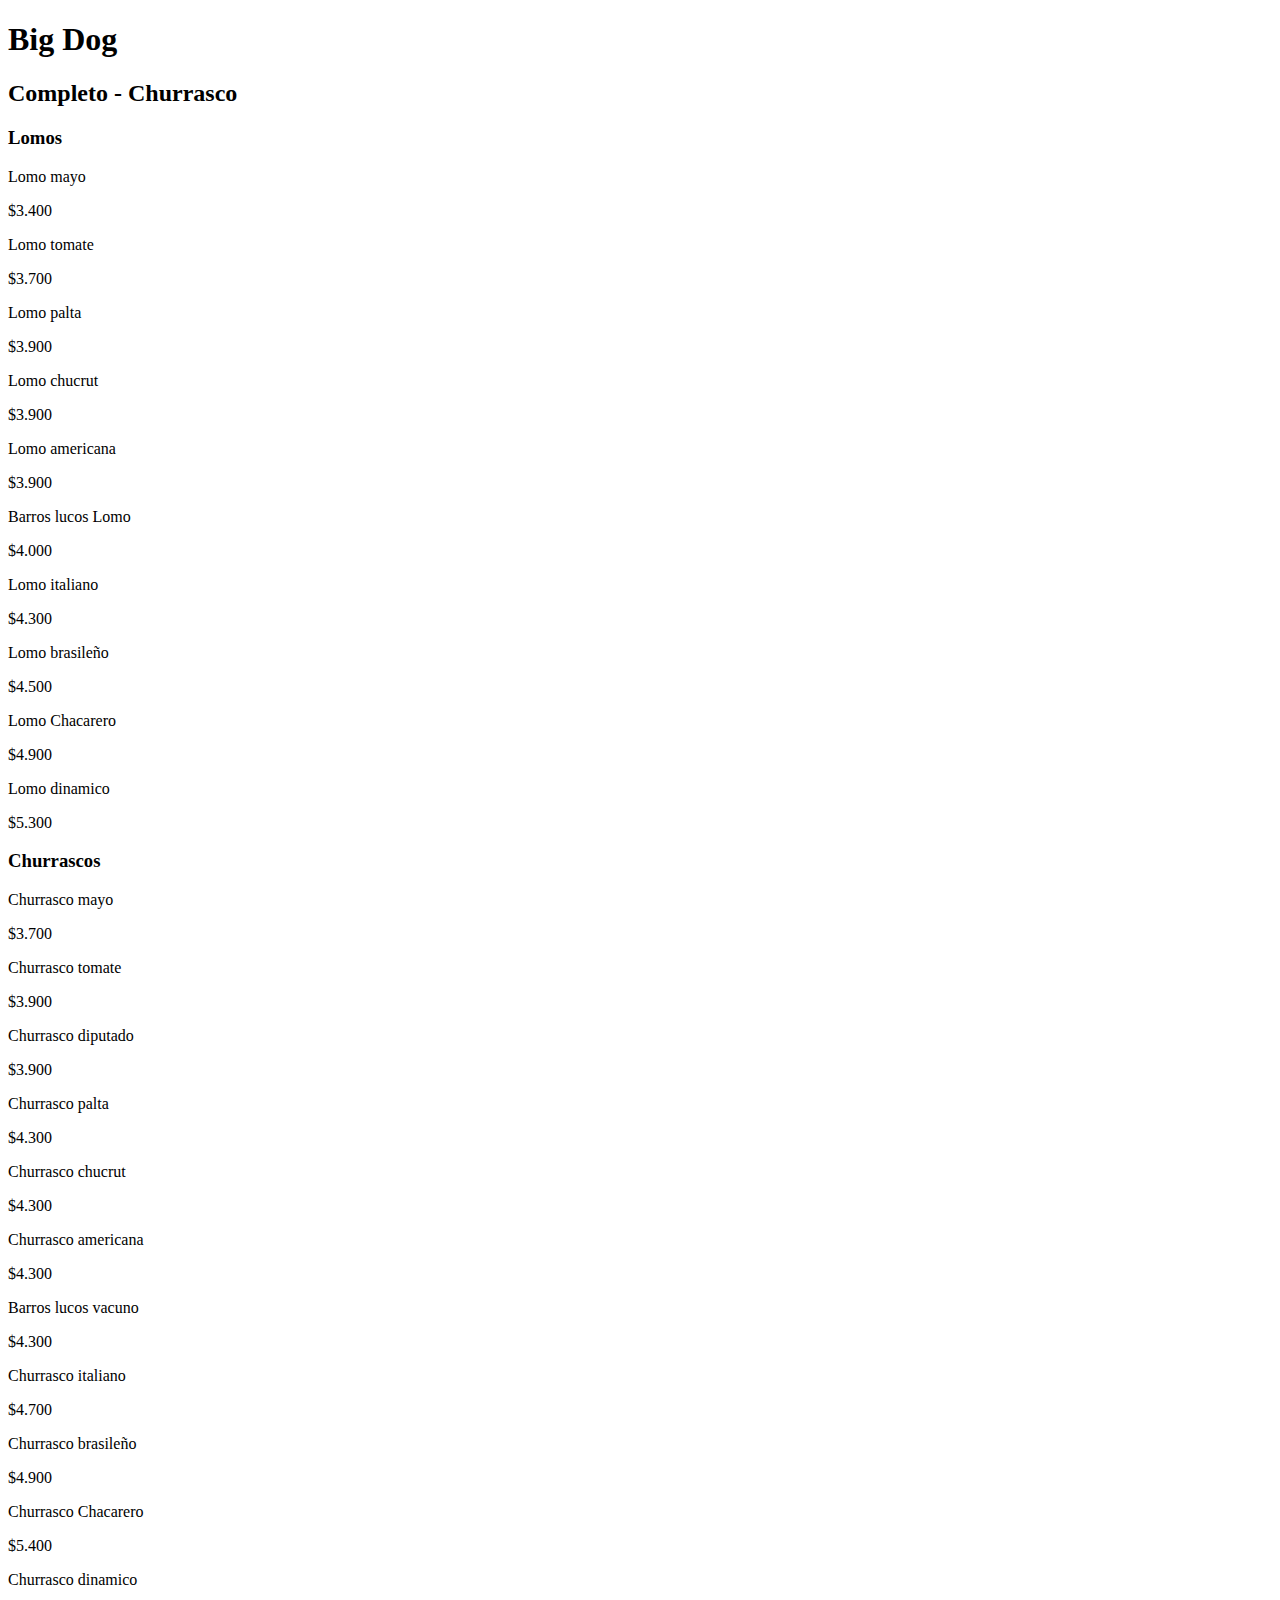
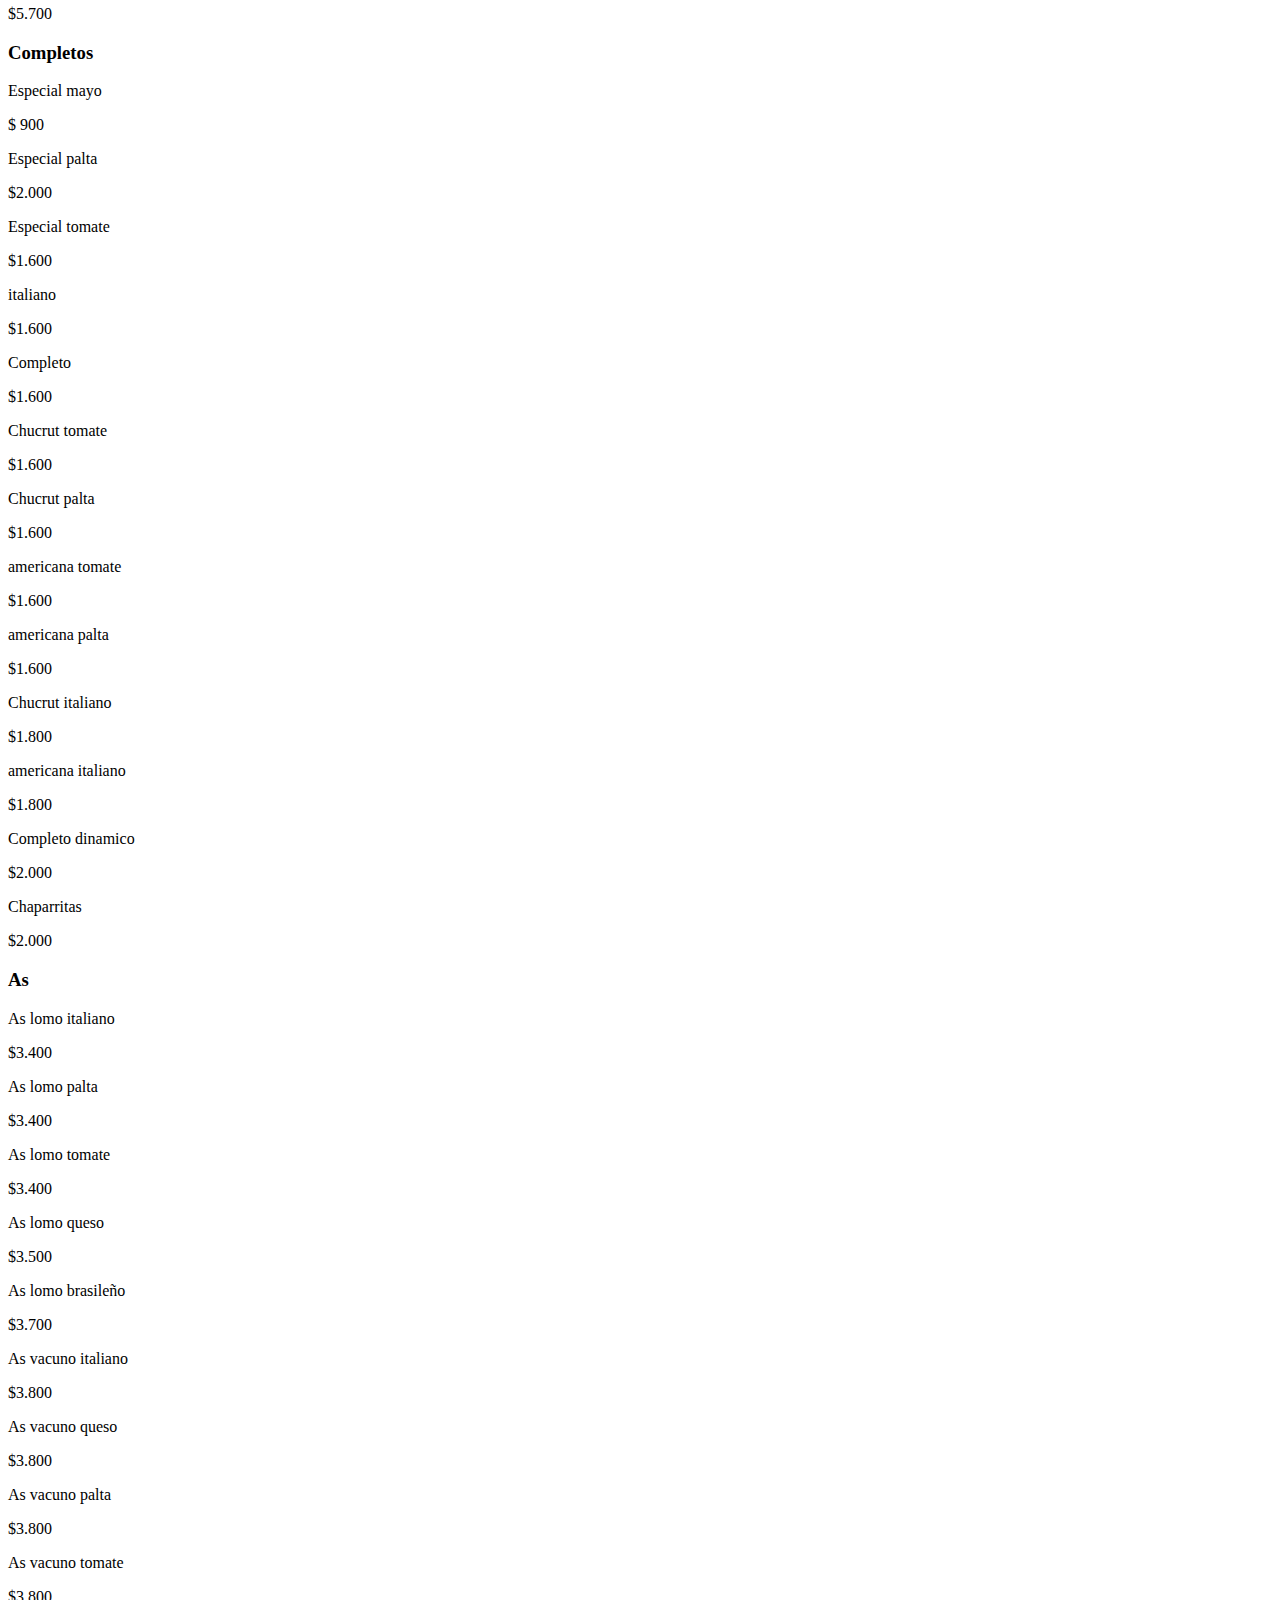
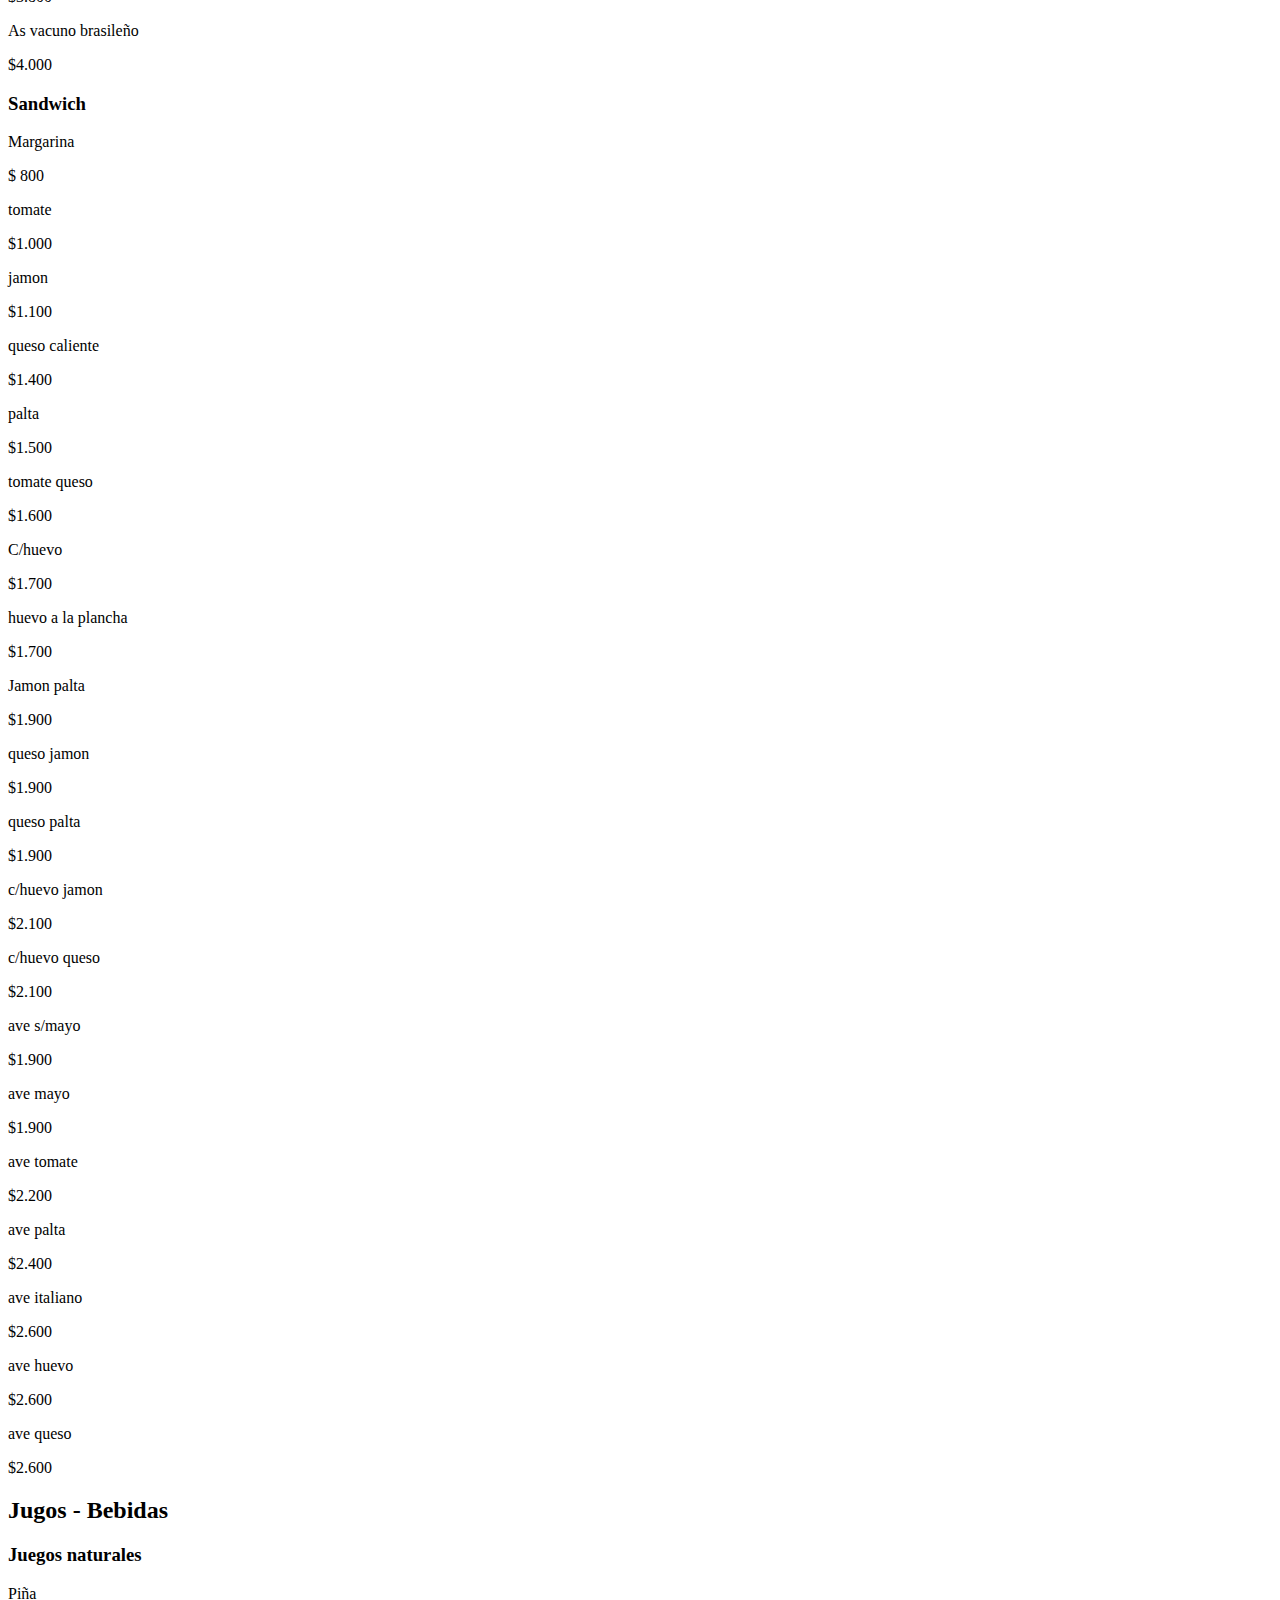
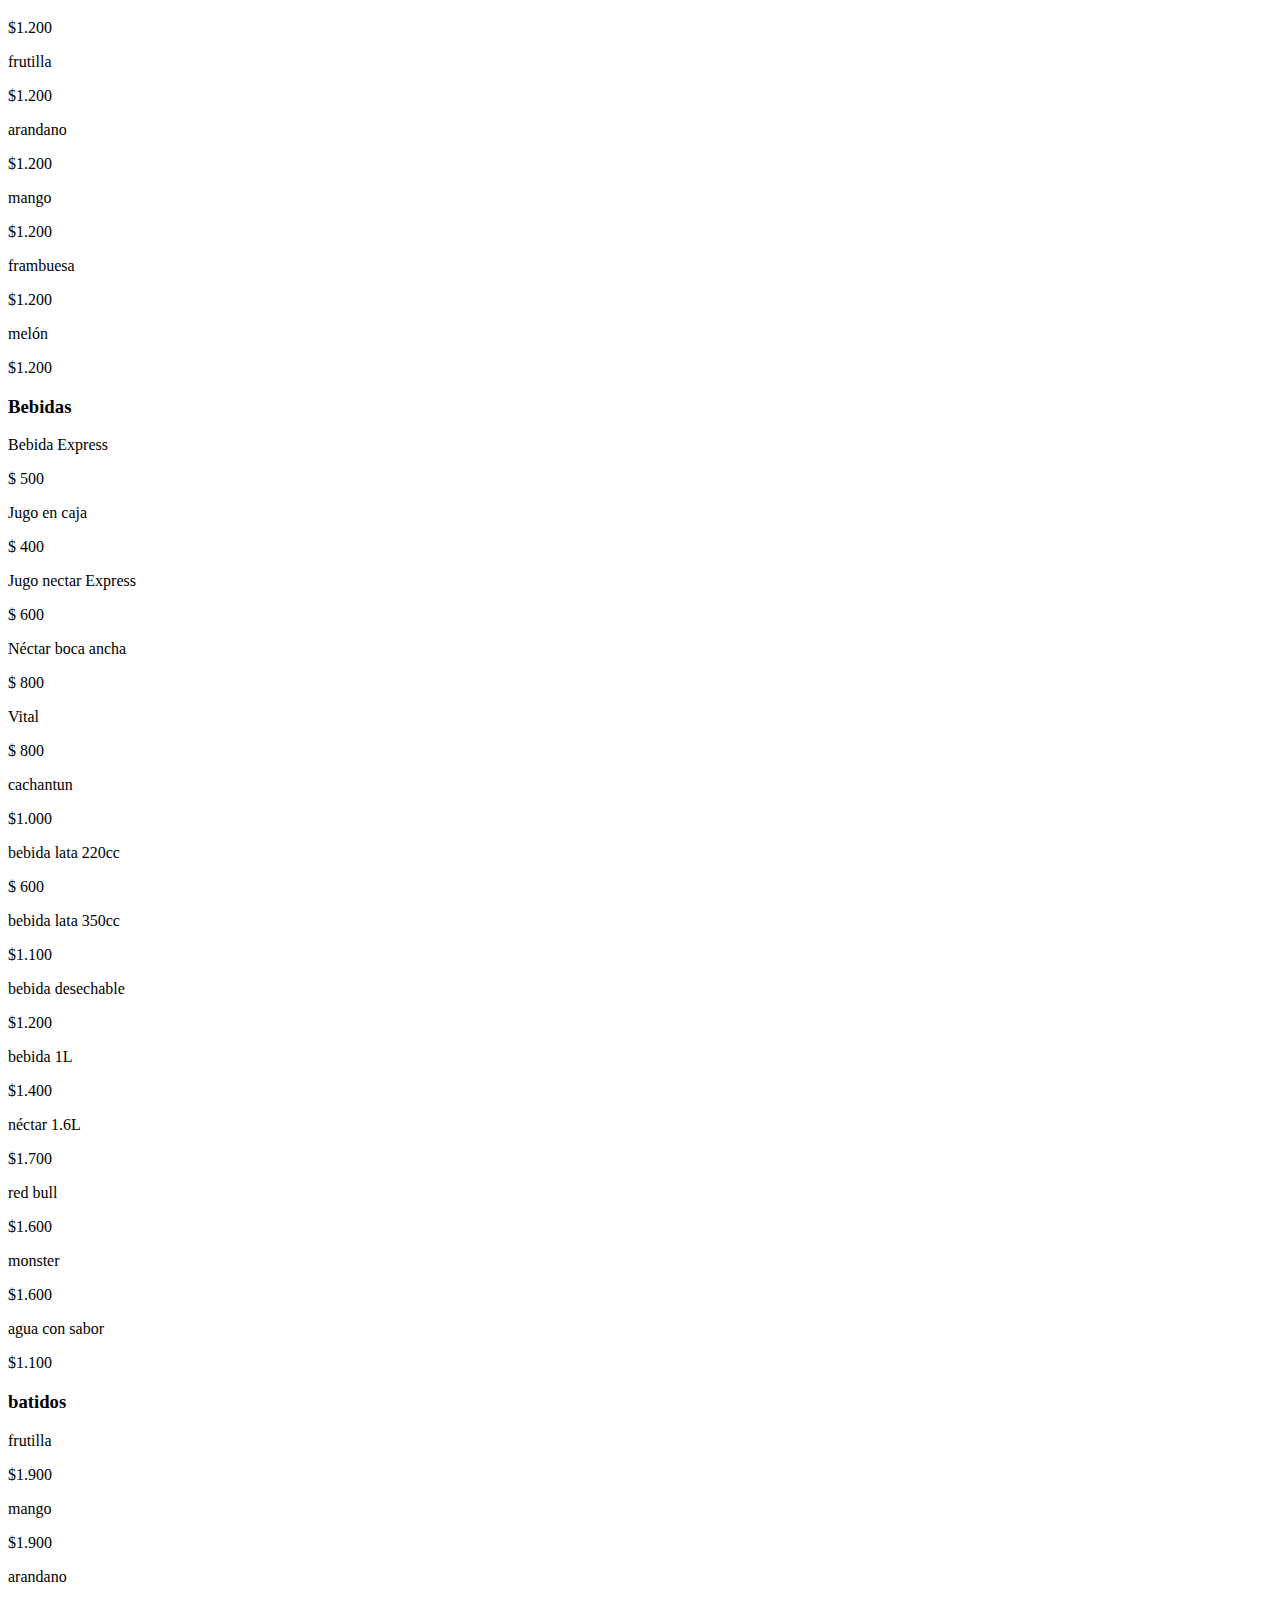
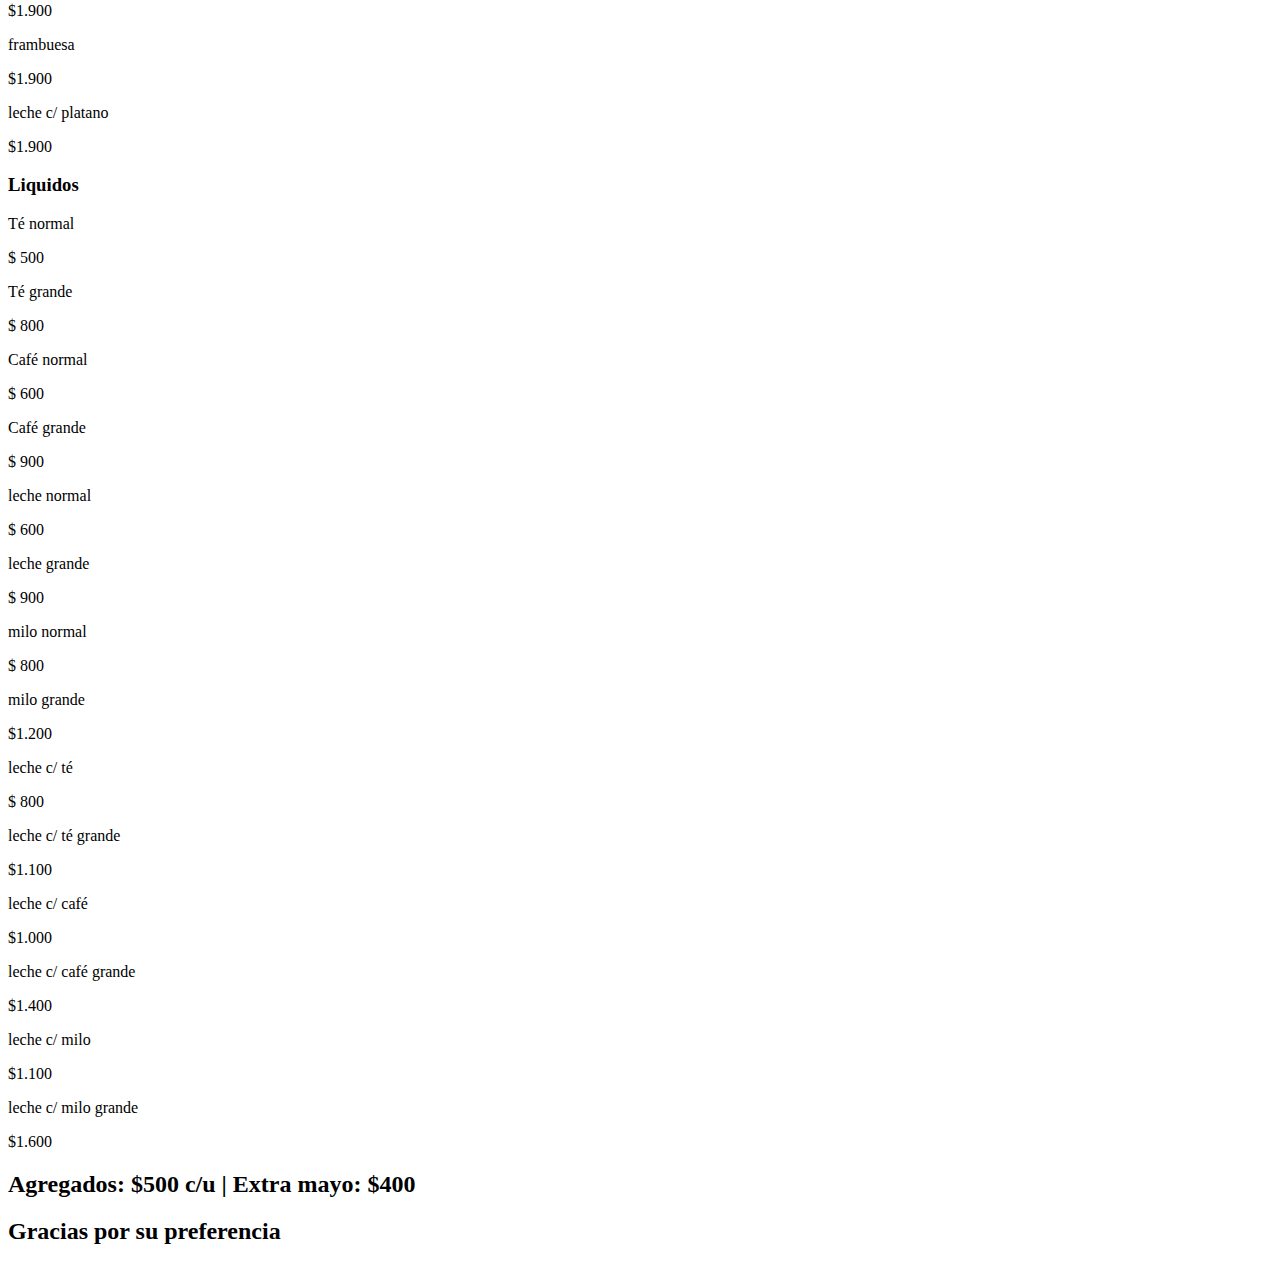
==== commit 8e9e0b07: "Eliminacion de las frituras" ====
--- a/hosting/src/index.html
+++ b/hosting/src/index.html
@@ -165,23 +165,6 @@
                 </div>
             </div>
         </section>
-        <h2>Otros</h2>
-        <section class="menu">
-            <div class="group">
-                <h3>Papas fritas</h3>
-                <div class="price">
-                    <p>Caja chica </p><span>$2.000</span>
-                    <p>Caja mediana </p><span>$2.400</span>
-                    <p>Salchipapas </p><span>$2.900</span>
-                </div>
-            </div>
-            <div class="group">
-                <h3>Frituras</h3>
-                <div class="price">
-                    <p>Nuggets c/u </p><span>$  200</span>
-                </div>
-            </div>
-        </section>
     </section>
 
     <h2>Agregados: $500 c/u | Extra mayo: $400</h2>
